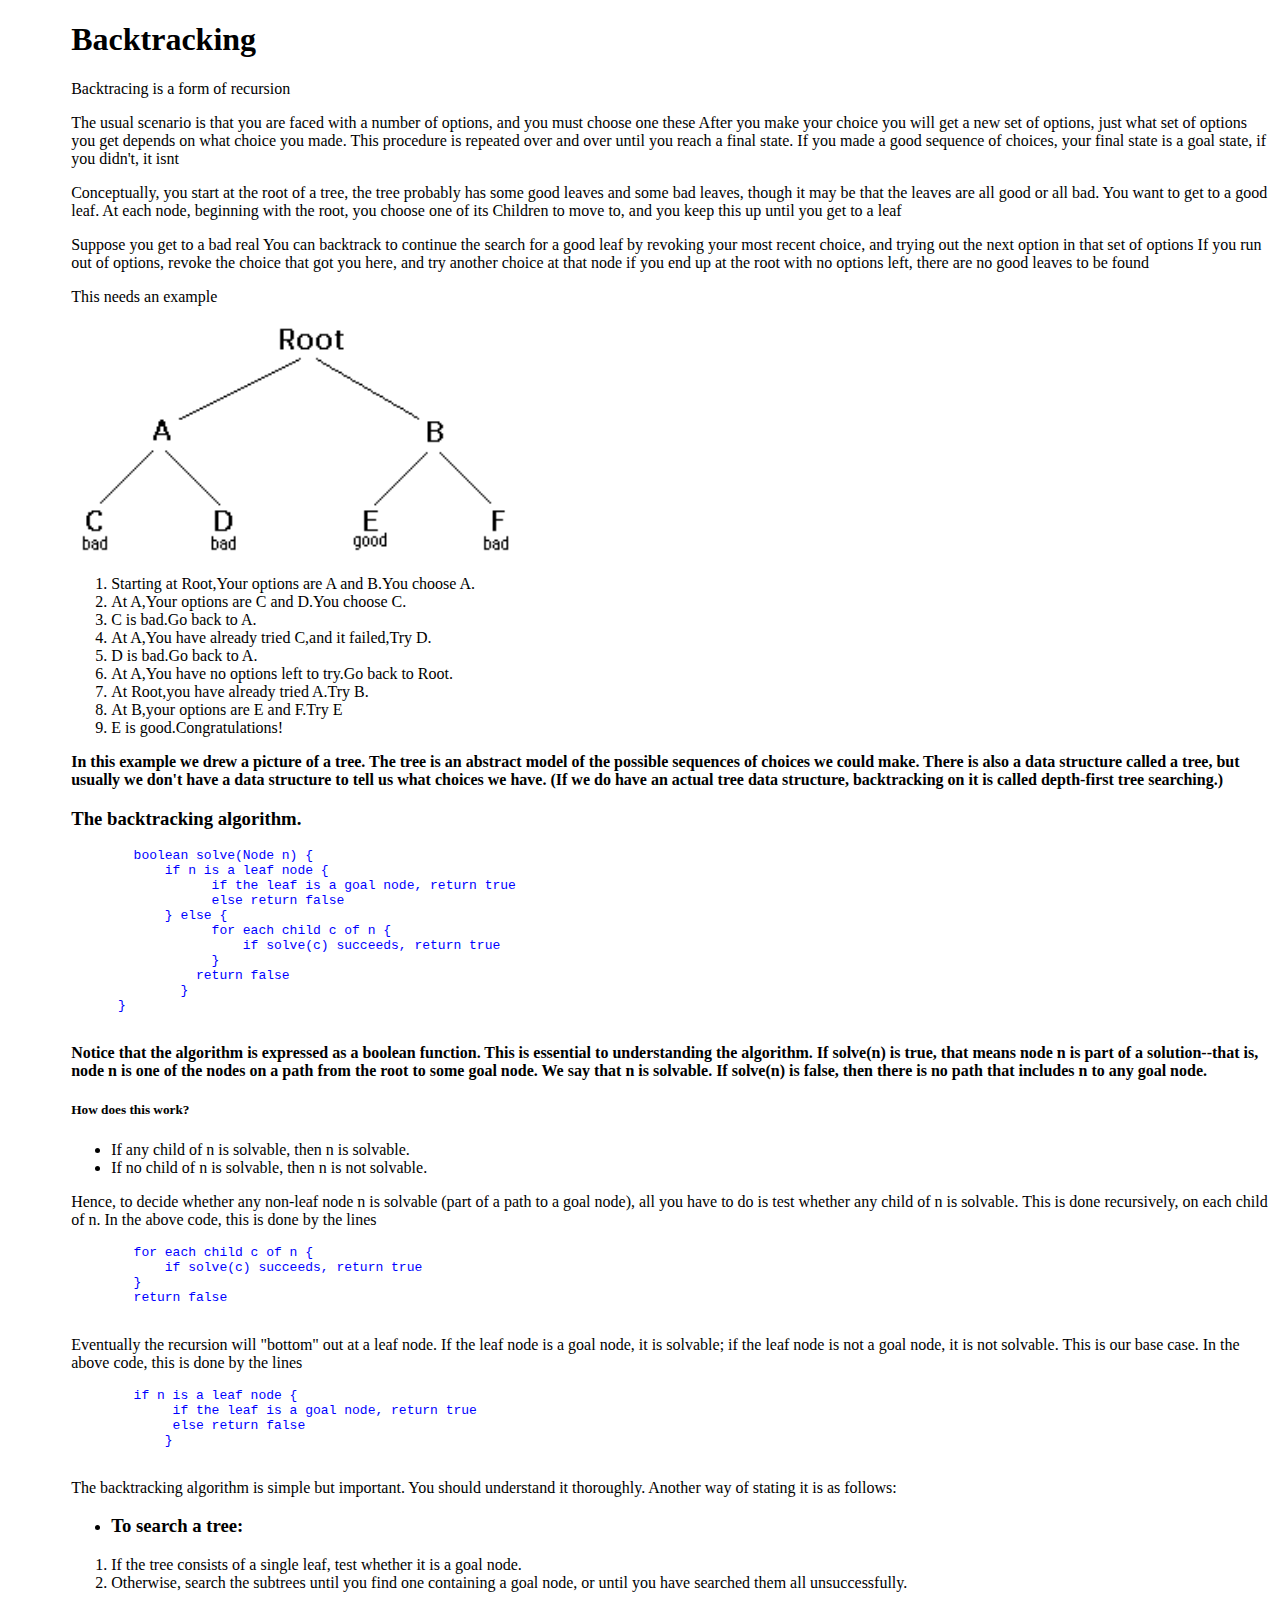
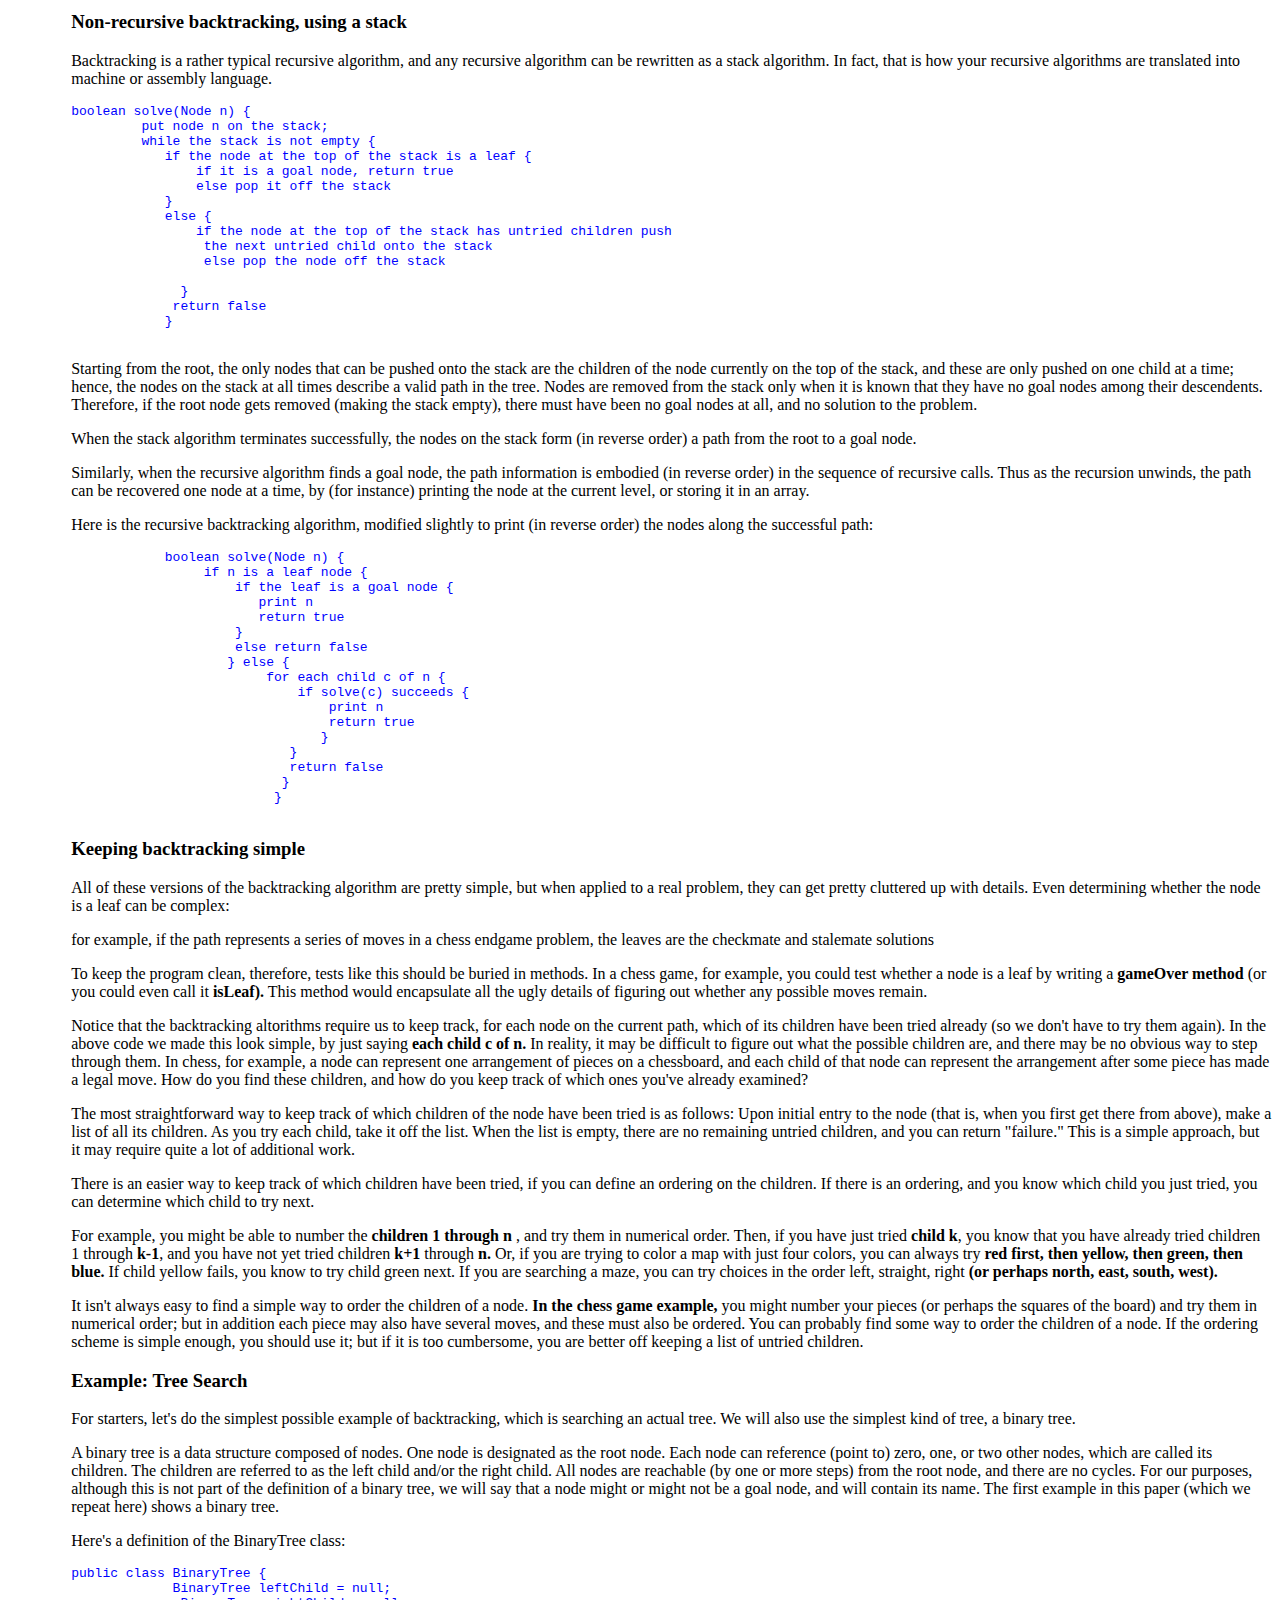
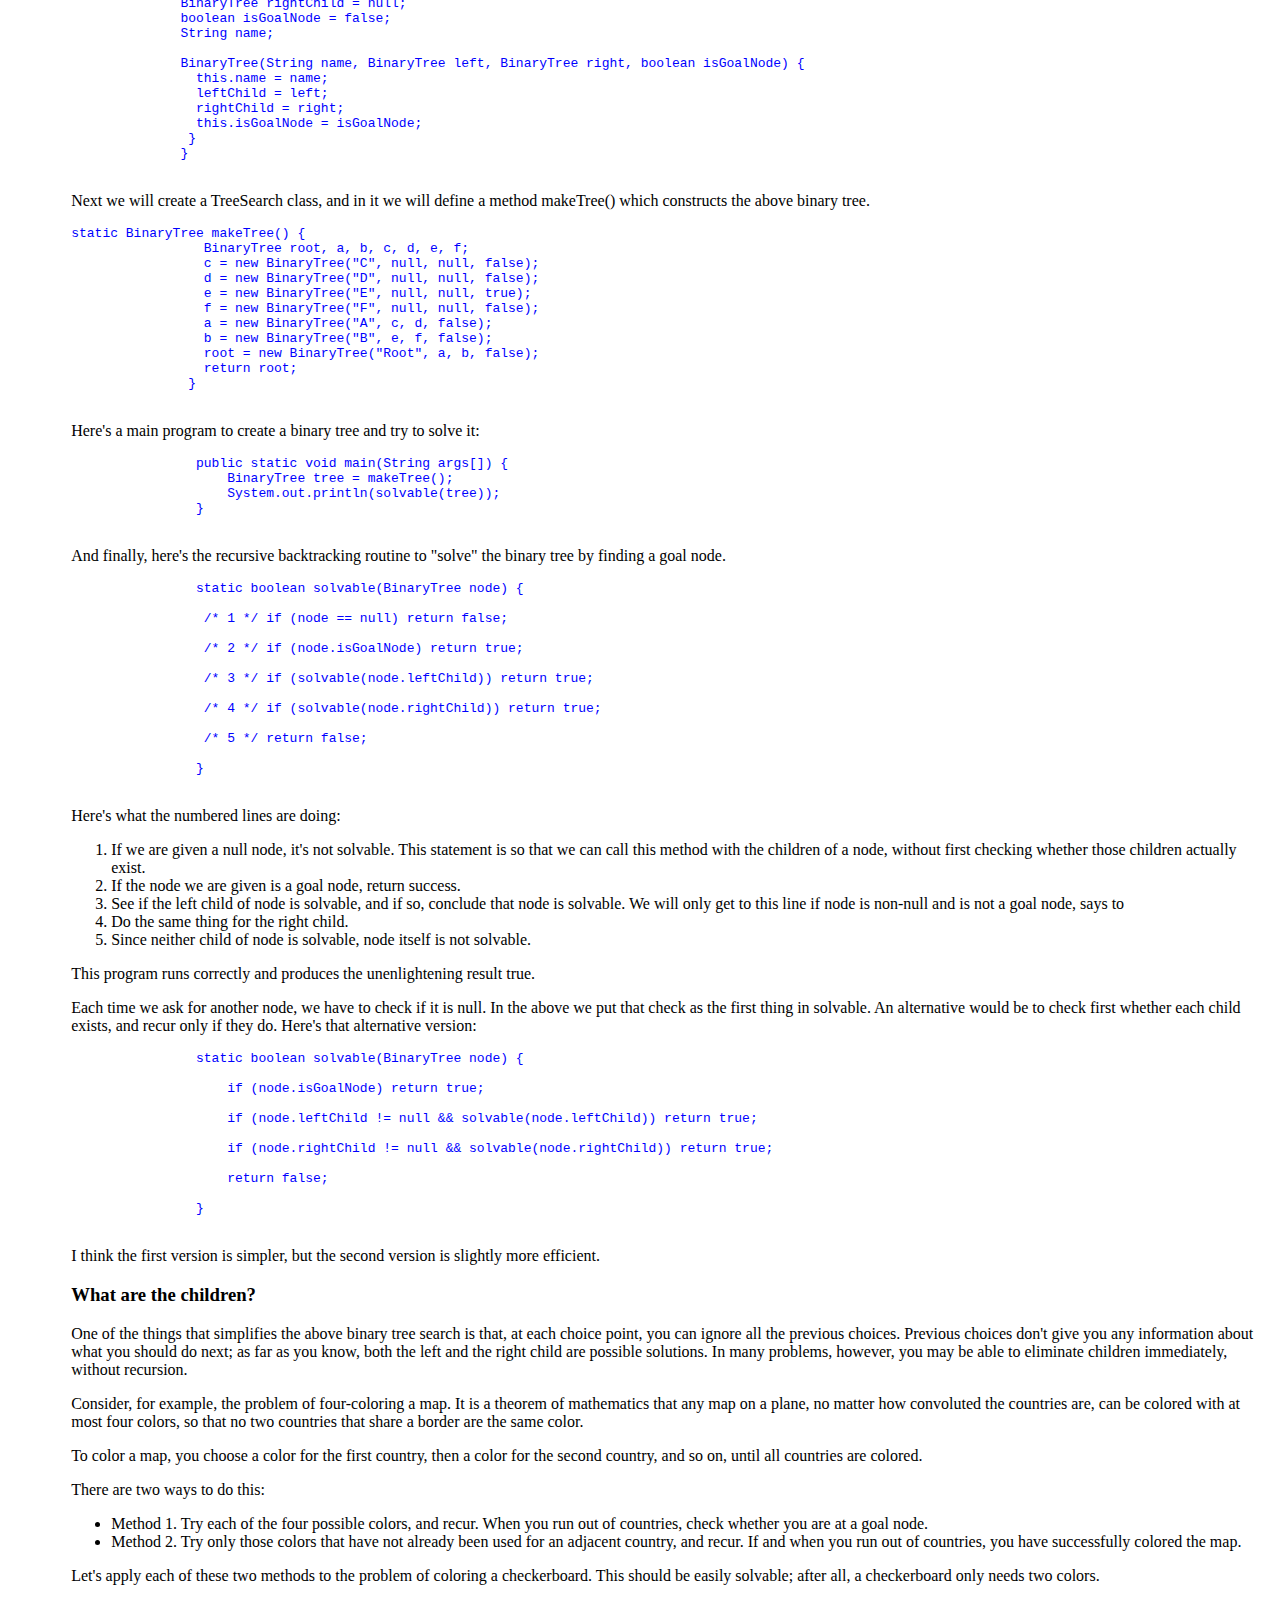
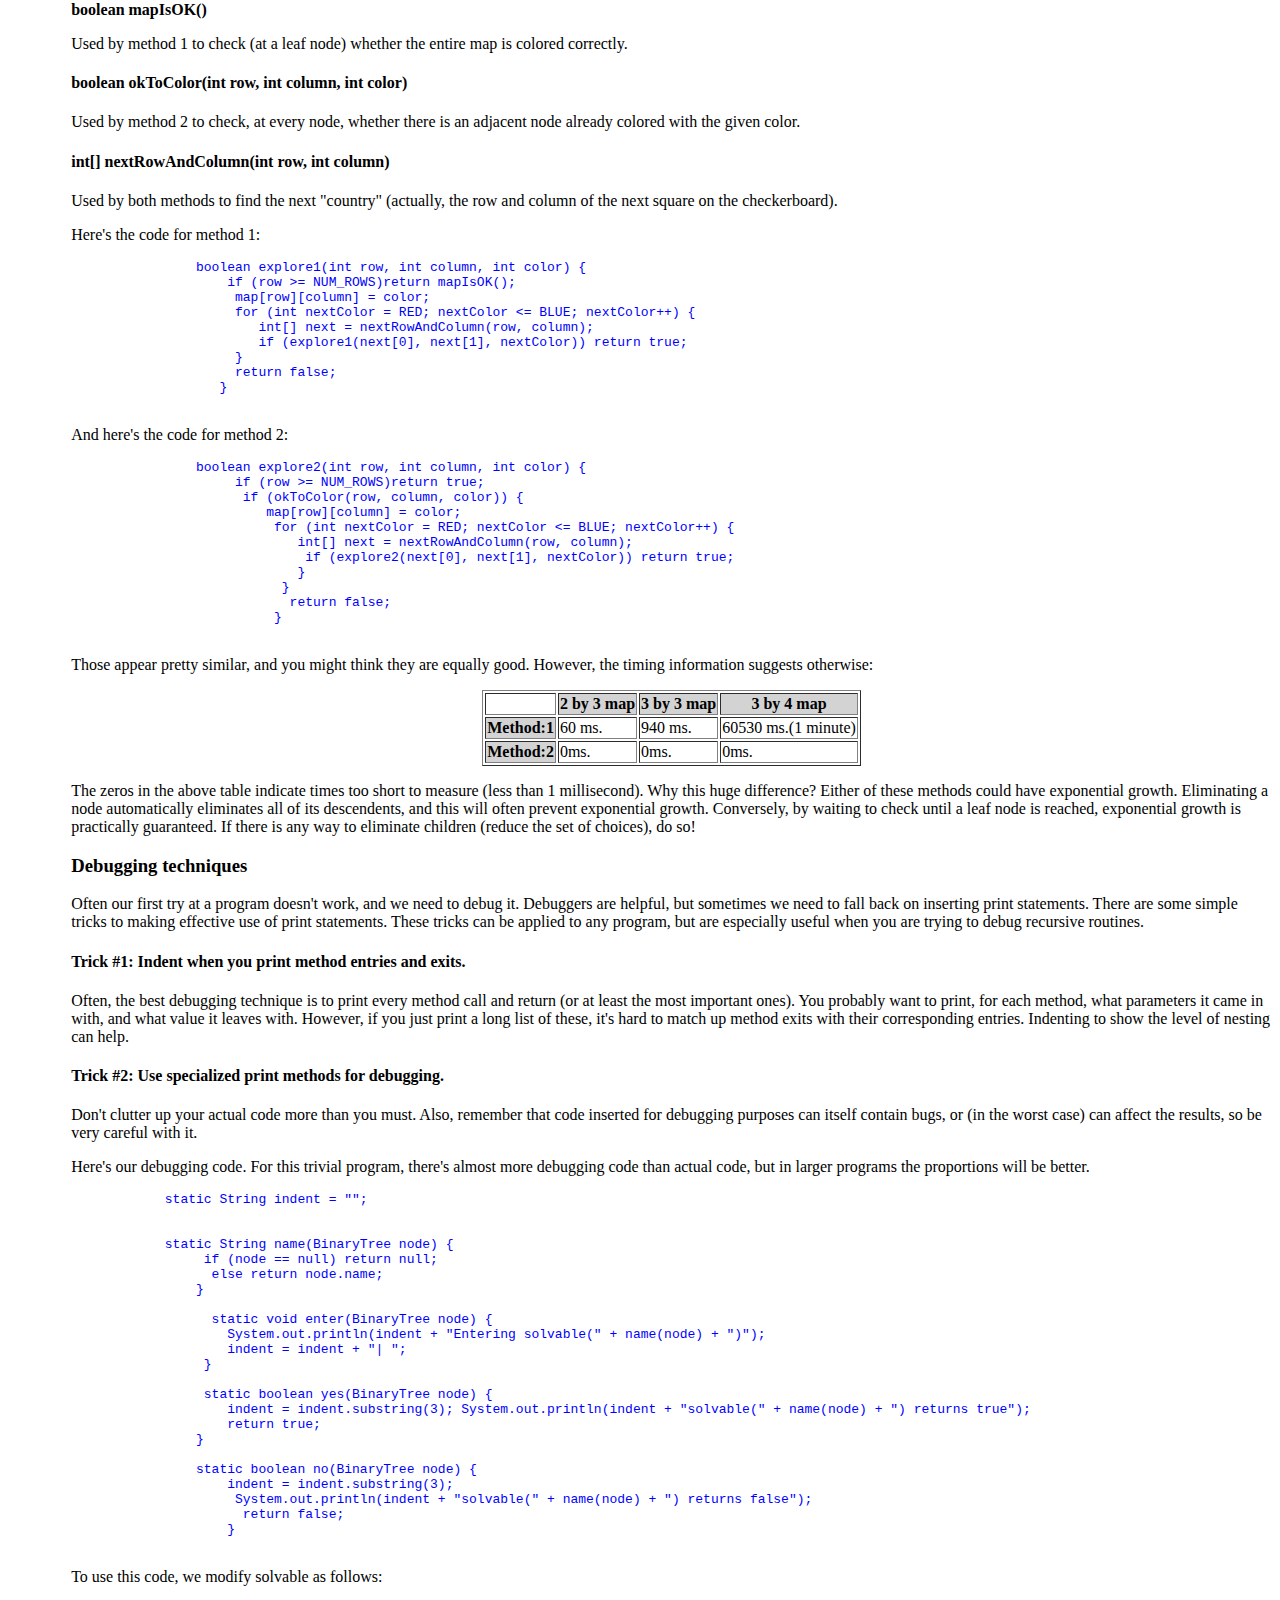
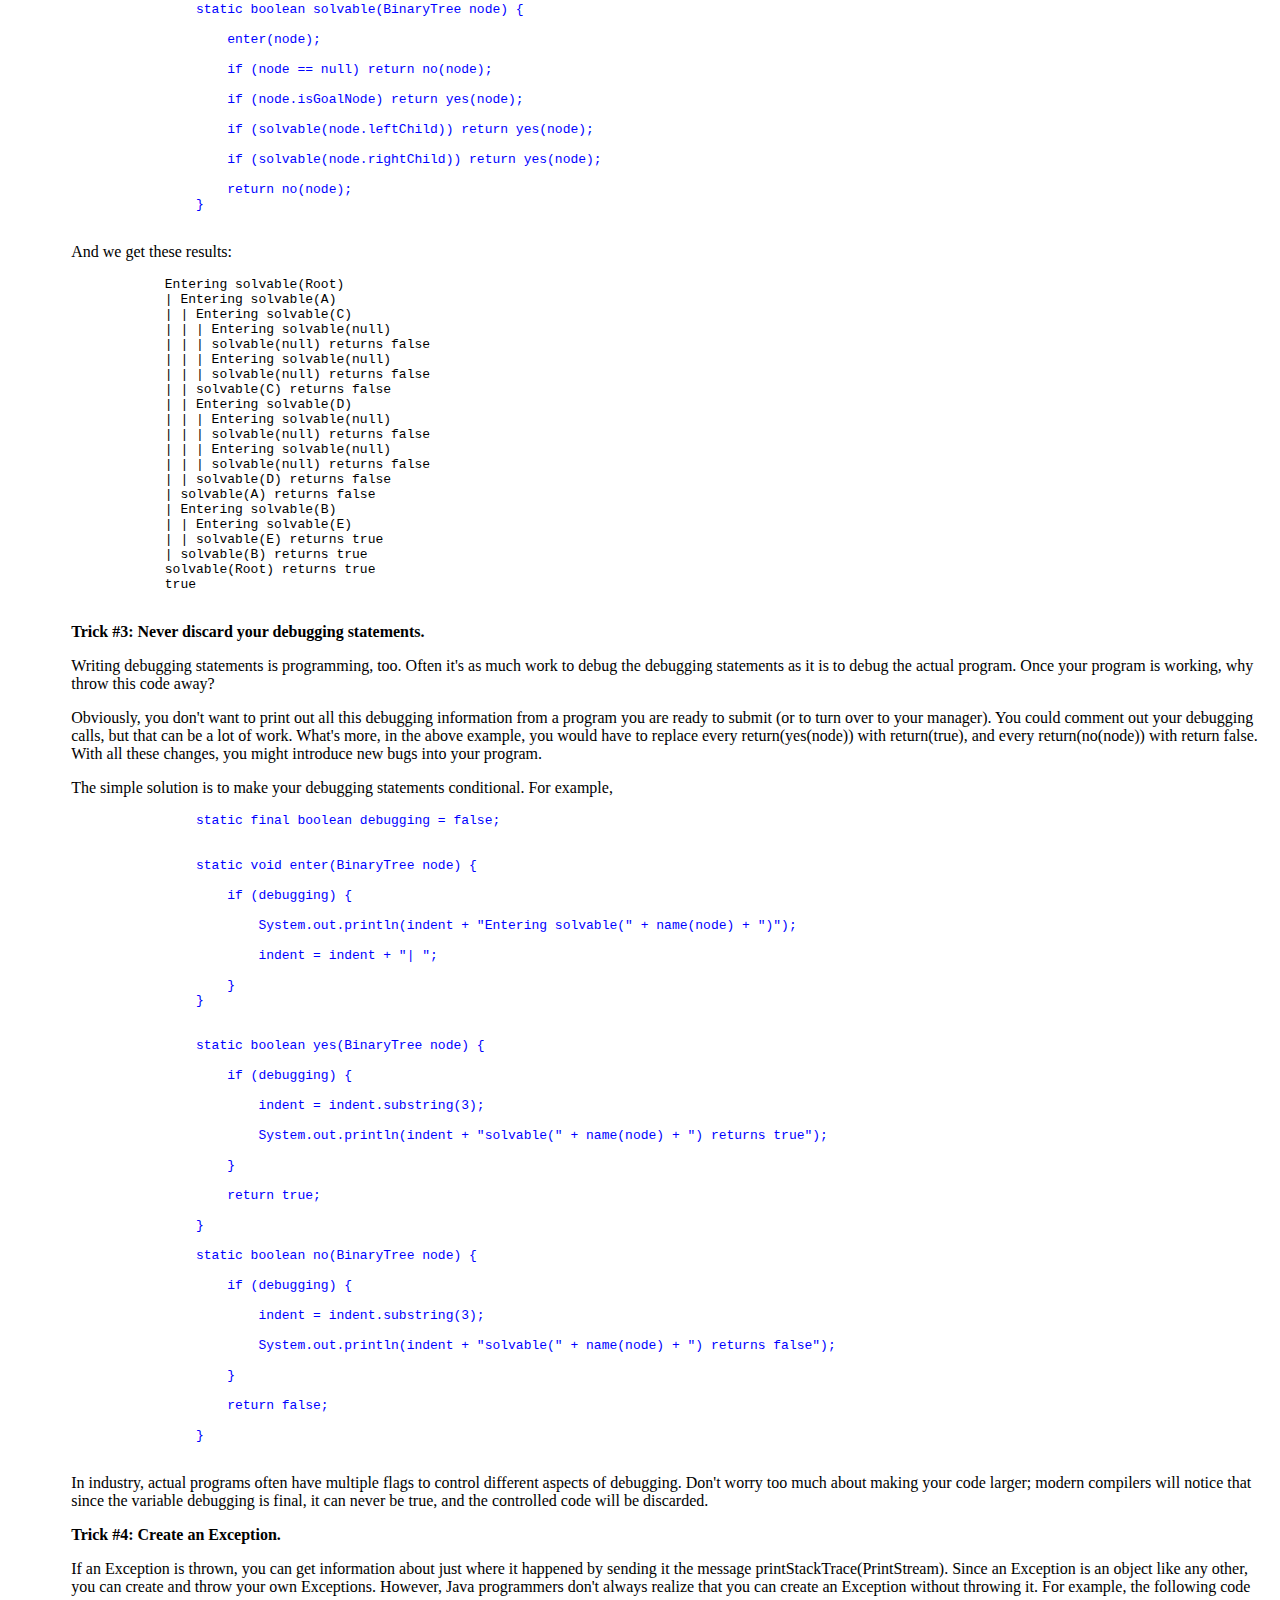
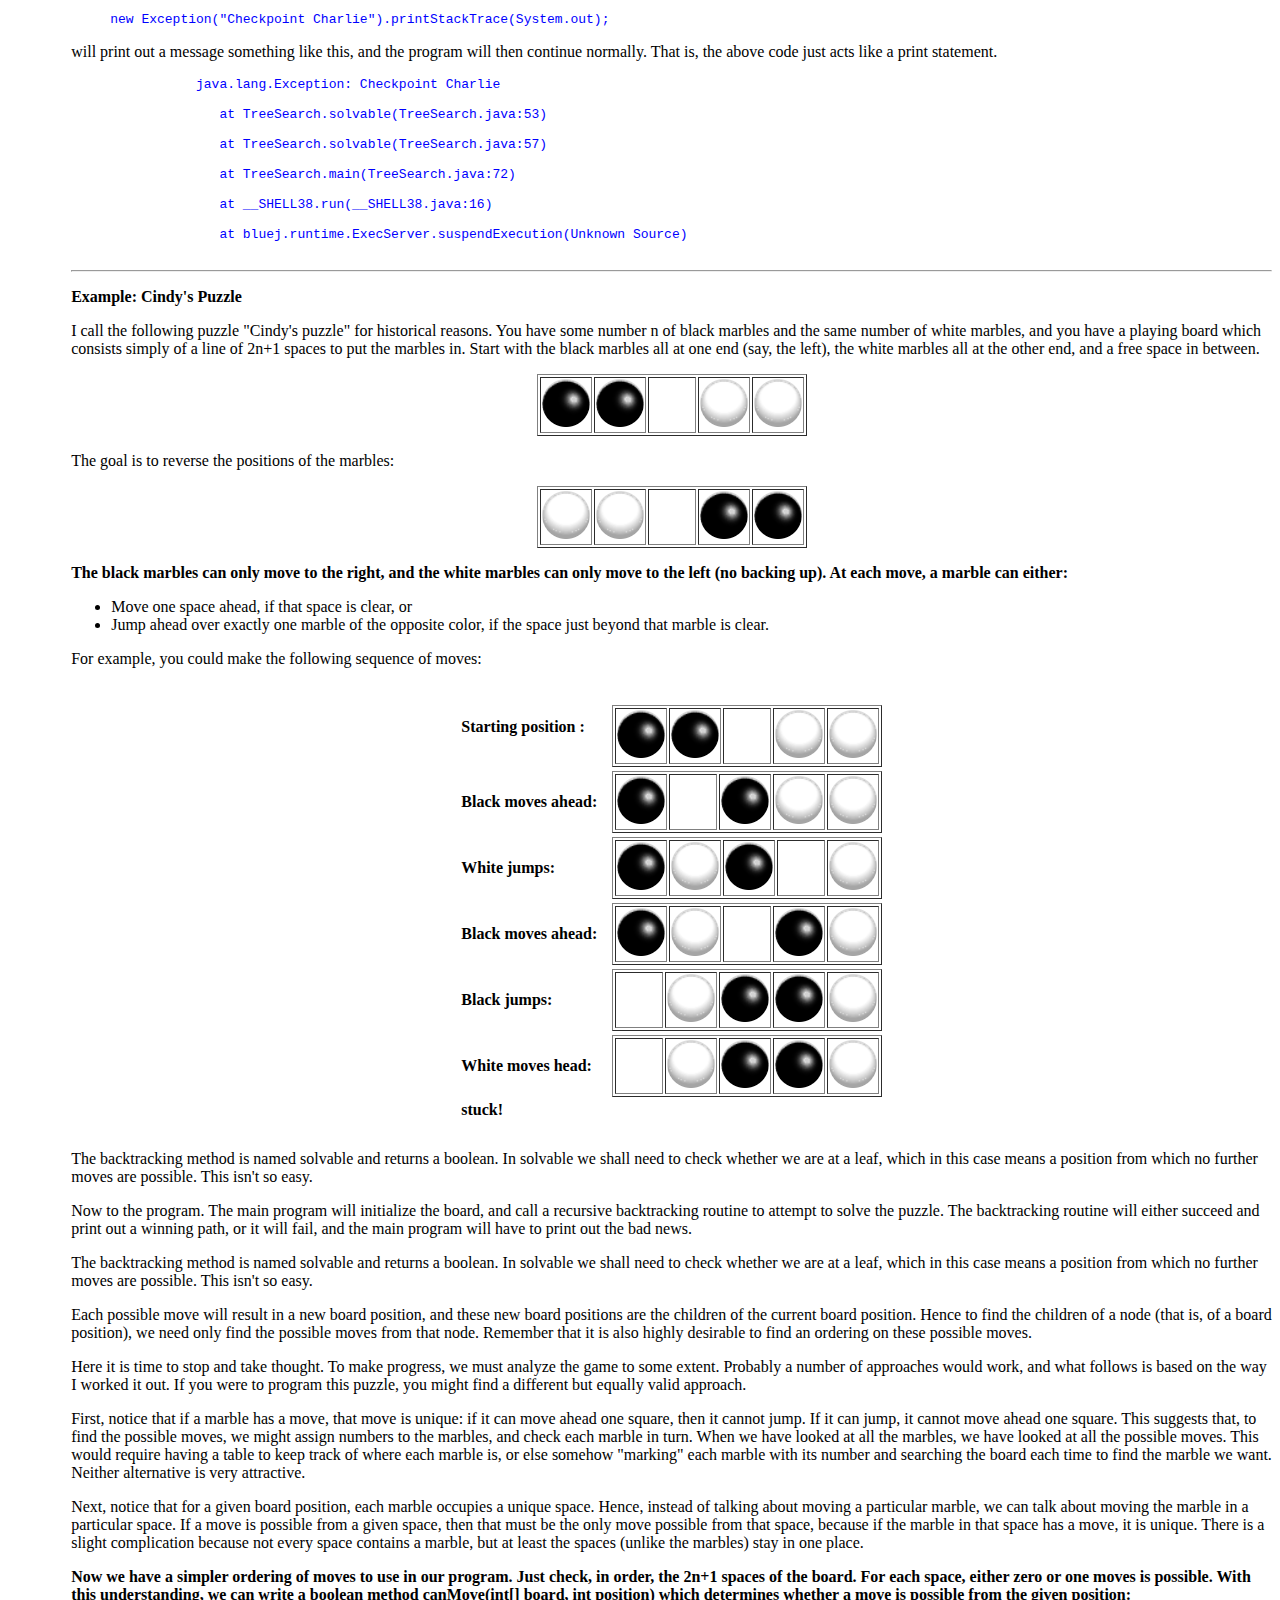
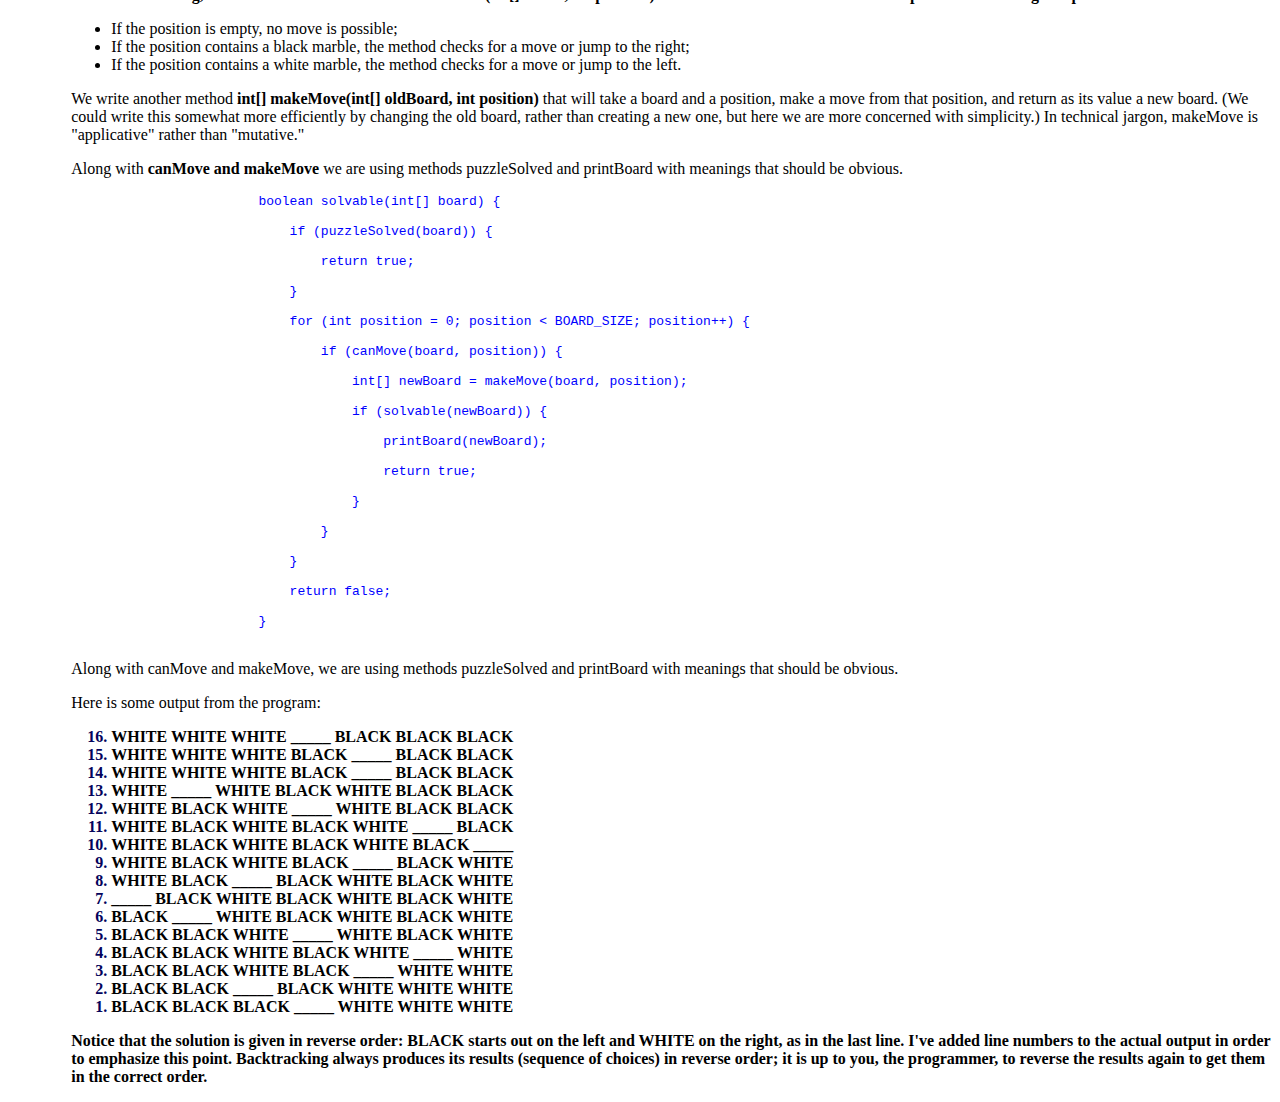
==== Project1.html/index.html @ d5ea8a3a "project commit" ====
<!DOCTYPE html>
<html lang="en">
<head>
    <meta charset="UTF-8">
    <meta http-equiv="X-UA-Compatible" content="IE=edge">
    <meta name="viewport" content="width=device-width, initial-scale=1.0">
    <title>Backtracking</title>
</head>
<body>
    <div style="margin-left: 5%;">
    <style>
        pre{
            color: blue;
        }
    </style>
    <h1>Backtracking</h1>
    <p>Backtracing is a form of recursion</p>

    <p>The usual scenario is that you are faced with a number of options, and you must choose one these After you make your choice you will get a new set of options, just what set of options you get depends on what choice you made. This procedure is repeated over and over until you reach a final state. If you made a good sequence of choices, your final state is a goal state, if you didn't, it isnt</p>
    <p>Conceptually, you start at the root of a tree, the tree probably has some good leaves and some bad leaves, though it may be that the leaves are all good or all bad. You want to get to a good leaf. At each node, beginning with the root, you choose one of its Children to move to, and you keep this up until you get to a leaf</p>
    <p>Suppose you get to a bad real You can backtrack to continue the search for a good leaf by revoking your most recent choice, and trying out the next option in that set of options If you run out of options, revoke the choice that got you here, and try another choice at that node if you end up at the root with no options left, there are no good leaves to be found</p>
    <p>This needs an example</p>
    <img src="./Image_root.png" alt="This is an root image">
    <ol type="1">
        <li>Starting at Root,Your options are A and B.You choose A.</li>
        <li>At A,Your options are C and D.You choose C.</li>
        <li>C is bad.Go back to A.</li>
        <li>At A,You have already tried C,and it failed,Try D.</li>
        <li>D is bad.Go back to A.</li>
        <li>At A,You have no options left to try.Go back to Root.</li>
        <li>At Root,you have already tried A.Try B.</li>
        <li>At B,your options are E and F.Try E</li>
        <li>E is good.Congratulations!</li>
    </ol>
    <strong><p>In this example we drew a picture of a tree. The tree is an abstract model of the possible sequences of choices we could make. There is also a data structure called a tree, but usually we don't have a data structure to tell us what choices we have. (If we do have an actual tree data structure, backtracking on it is called depth-first tree searching.)</p></strong>
    <h3>The backtracking algorithm.</h3>
    <pre>
        boolean solve(Node n) {
            if n is a leaf node {
                  if the leaf is a goal node, return true
                  else return false
            } else {
                  for each child c of n {
                      if solve(c) succeeds, return true
                  }
                return false
              }
      }
    </pre>
    <strong><p>Notice that the algorithm is expressed as a boolean function. This is essential to understanding the algorithm. If solve(n) is true, that means node n is part of a solution--that is, node n is one of the nodes on a path from the root to some goal node. We say that n is solvable. If solve(n) is false, then there is no path that includes n to any goal node.</p></strong>
    <h5>How does this work?</h5>
    <ul>
        <li>If any child of n is solvable, then n is solvable.</li>
        <li>If no child of n is solvable, then n is not solvable.</li>
    </ul>
    <p>Hence, to decide whether any non-leaf node n is solvable (part of a path to a goal node), all you have to do is test whether any child of n is solvable. This is done recursively, on each child of n. In the above code, this is done by the lines</p>
    <pre>
        for each child c of n { 
            if solve(c) succeeds, return true 
        } 
        return false
    </pre>
    <p>Eventually the recursion will "bottom" out at a leaf node. If the leaf node is a goal node, it is solvable; if the leaf node is not a goal node, it is not solvable. This is our base case. In the above code, this is done by the lines</p>
    <pre>
        if n is a leaf node {
             if the leaf is a goal node, return true 
             else return false 
            }
    </pre>
    
    <p>The backtracking algorithm is simple but important. You should understand it thoroughly. Another way of stating it is as follows:</p>
    <ul>
        <li><h3>To search a tree:</h3></li>
    </ul>
    <ol type="1">
        <li>If the tree consists of a single leaf, test whether it is a goal node.</li>
        <li>Otherwise, search the subtrees until you find one containing a goal node, or until you have searched them all unsuccessfully.</li>
    </ol>
    <h3>Non-recursive backtracking, using a stack</h3>
        <p>Backtracking is a rather typical recursive algorithm, and any recursive algorithm can be rewritten as a stack algorithm. In fact, that is how your recursive algorithms are translated into machine or assembly language.</p>
    <pre>boolean solve(Node n) {
         put node n on the stack; 
         while the stack is not empty { 
            if the node at the top of the stack is a leaf { 
                if it is a goal node, return true 
                else pop it off the stack 
            } 
            else { 
                if the node at the top of the stack has untried children push
                 the next untried child onto the stack 
                 else pop the node off the stack
                
              } 
             return false 
            }
        </pre>
        <p>Starting from the root, the only nodes that can be pushed onto the stack are the children of the node currently on the top of the stack, and these are only pushed on one child at a time; hence, the nodes on the stack at all times describe a valid path in the tree. Nodes are removed from the stack only when it is known that they have no goal nodes among their descendents. Therefore, if the root node gets removed (making the stack empty), there must have been no goal nodes at all, and no solution to the problem. </p>
        <p>When the stack algorithm terminates successfully, the nodes on the stack form (in reverse order) a path from the root to a goal node. </p>
        <p>Similarly, when the recursive algorithm finds a goal node, the path information is embodied (in reverse order) in the sequence of recursive calls. Thus as the recursion unwinds, the path can be recovered one node at a time, by (for instance) printing the node at the current level, or storing it in an array. </p>
        <p>Here is the recursive backtracking algorithm, modified slightly to print (in reverse order) the nodes along the successful path:</p>
        <pre>
            boolean solve(Node n) {
                 if n is a leaf node {
                     if the leaf is a goal node { 
                        print n 
                        return true
                     } 
                     else return false 
                    } else {
                         for each child c of n {
                             if solve(c) succeeds {
                                 print n 
                                 return true 
                                } 
                            } 
                            return false 
                           } 
                          }
        </pre>
        <h3>Keeping backtracking simple</h3>
        <p>All of these versions of the backtracking algorithm are pretty simple, but when applied to a real problem, they can get pretty cluttered up with details. Even determining whether the node is a leaf can be complex:</p>
        <p> for example, if the path represents a series of moves in a chess endgame problem, the leaves are the checkmate and stalemate solutions </p>
        <p>To keep the program clean, therefore, tests like this should be buried in methods. In a chess game, for example, you could test whether a node is a leaf by writing a <strong>gameOver method</strong>  (or you could even call it <strong>isLeaf).</strong> This method would encapsulate all the ugly details of figuring out whether any possible moves remain.</p> 
        <p> Notice that the backtracking altorithms require us to keep track, for each node on the current path, which of its children have been tried already (so we don't have to try them again). In the above code we made this look simple, by just saying <strong>each child c of n.</strong>  In reality, it may be difficult to figure out what the possible children are, and there may be no obvious way to step through them. In chess, for example, a node can represent one arrangement of pieces on a chessboard, and each child of that node can represent the arrangement after some piece has made a legal move. How do you find these children, and how do you keep track of which ones you've already examined? </p>
        <p>The most straightforward way to keep track of which children of the node have been tried is as follows: Upon initial entry to the node (that is, when you first get there from above), make a list of all its children. As you try each child, take it off the list. When the list is empty, there are no remaining untried children, and you can return "failure." This is a simple approach, but it may require quite a lot of additional work.</p>
        <p>There is an easier way to keep track of which children have been tried, if you can define an ordering on the children. If there is an ordering, and you know which child you just tried, you can determine which child to try next.</p>
        <p>For example, you might be able to number the <strong>children 1 through n</strong> , and try them in numerical order. Then, if you have just tried <strong>child k</strong>, you know that you have already tried children 1 through <strong>k-1</strong>, and you have not yet tried children <strong>k+1</strong> through <strong>n.</strong> Or, if you are trying to color a map with just four colors, you can always try <strong>red first, then yellow, then green, then blue.</strong> If child yellow fails, you know to try child green next. If you are searching a maze, you can try choices in the order left, straight, right <strong>(or perhaps north, east, south, west).</strong></p>
        <p>It isn't always easy to find a simple way to order the children of a node. <strong>In the chess game example,</strong> you might number your pieces (or perhaps the squares of the board) and try them in numerical order; but in addition each piece may also have several moves, and these must also be ordered. You can probably find some way to order the children of a node. If the ordering scheme is simple enough, you should use it; but if it is too cumbersome, you are better off keeping a list of untried children.</p>
        <h3>Example: Tree Search</h3>
        <p>For starters, let's do the simplest possible example of backtracking, which is searching an actual tree. We will also use the simplest kind of tree, a binary tree. </p>
        <p>A binary tree is a data structure composed of nodes. One node is designated as the root node. Each node can reference (point to) zero, one, or two other nodes, which are called its children. The children are referred to as the left child and/or the right child. All nodes are reachable (by one or more steps) from the root node, and there are no cycles. For our purposes, although this is not part of the definition of a binary tree, we will say that a node might or might not be a goal node, and will contain its name. The first example in this paper (which we repeat here) shows a binary tree.</p>
        <p>Here's a definition of the BinaryTree class:</p>
        <pre>public class BinaryTree {
             BinaryTree leftChild = null;
              BinaryTree rightChild = null; 
              boolean isGoalNode = false; 
              String name; 
              
              BinaryTree(String name, BinaryTree left, BinaryTree right, boolean isGoalNode) { 
                this.name = name; 
                leftChild = left; 
                rightChild = right; 
                this.isGoalNode = isGoalNode; 
               } 
              }
            </pre>
            <p>Next we will create a TreeSearch class, and in it we will define a method makeTree() which constructs the above binary tree.</p>
            <pre>static BinaryTree makeTree() {
                 BinaryTree root, a, b, c, d, e, f;
                 c = new BinaryTree("C", null, null, false); 
                 d = new BinaryTree("D", null, null, false); 
                 e = new BinaryTree("E", null, null, true); 
                 f = new BinaryTree("F", null, null, false); 
                 a = new BinaryTree("A", c, d, false); 
                 b = new BinaryTree("B", e, f, false); 
                 root = new BinaryTree("Root", a, b, false); 
                 return root;
               }
            </pre>
            <p>Here's a main program to create a binary tree and try to solve it:</p>
            <pre>
                public static void main(String args[]) { 
                    BinaryTree tree = makeTree(); 
                    System.out.println(solvable(tree)); 
                }
            </pre>
            <p>And finally, here's the recursive backtracking routine to "solve" the binary tree by finding a goal node.</p>
            <pre>
                static boolean solvable(BinaryTree node) {<br>
                 /* 1 */ if (node == null) return false; <br>
                 /* 2 */ if (node.isGoalNode) return true; <br>
                 /* 3 */ if (solvable(node.leftChild)) return true;<br> 
                 /* 4 */ if (solvable(node.rightChild)) return true; <br>
                 /* 5 */ return false; <br>
                }
            </pre>
            <p>Here's what the numbered lines are doing:</p>
            <ol type="1">
                <li>If we are given a null node, it's not solvable. This statement is so that we can call this method with the children of a node, without first checking whether those children actually exist.</li>
                <li>If the node we are given is a goal node, return success.</li>
                <li>See if the left child of node is solvable, and if so, conclude that node is solvable. We will only get to this line if node is non-null and is not a goal node, says to</li>
                <li>Do the same thing for the right child.</li>
                <li>Since neither child of node is solvable, node itself is not solvable.</li>
            </ol>
            <p>This program runs correctly and produces the unenlightening result true.</p>
            <p>Each time we ask for another node, we have to check if it is null. In the above we put that check as the first thing in solvable. An alternative would be to check first whether each child exists, and recur only if they do. Here's that alternative version:</p>
            <pre>
                static boolean solvable(BinaryTree node) { <br> 
                    if (node.isGoalNode) return true; <br> 
                    if (node.leftChild != null && solvable(node.leftChild)) return true; <br> 
                    if (node.rightChild != null && solvable(node.rightChild)) return true; <br>
                    return false;<br> 
                }
            </pre>
            <p>I think the first version is simpler, but the second version is slightly more efficient.</p>
            <h3>What are the children?</h3>
            <p>One of the things that simplifies the above binary tree search is that, at each choice point, you can ignore all the previous choices. Previous choices don't give you any information about what you should do next; as far as you know, both the left and the right child are possible solutions. In many problems, however, you may be able to eliminate children immediately, without recursion. </p>
            <p>Consider, for example, the problem of four-coloring a map. It is a theorem of mathematics that any map on a plane, no matter how convoluted the countries are, can be colored with at most four colors, so that no two countries that share a border are the same color.</p>
            <p>To color a map, you choose a color for the first country, then a color for the second country, and so on, until all countries are colored.</p>
            <p>There are two ways to do this:</p>
            <ul>
                <li>Method 1. Try each of the four possible colors, and recur. When you run out of countries, check whether you are at a goal node.</li>
                <li>Method 2. Try only those colors that have not already been used for an adjacent country, and recur. If and when you run out of countries, you have successfully colored the map.</li>
            </ul>
            <p>Let's apply each of these two methods to the problem of coloring a checkerboard. This should be easily solvable; after all, a checkerboard only needs two colors.</p>
            <p> <strong>boolean mapIsOK()</strong> </p>
            <p>Used by method 1 to check (at a leaf node) whether the entire map is colored correctly.</p>
            <h4>boolean okToColor(int row, int column, int color)</h4>
            <p>Used by method 2 to check, at every node, whether there is an adjacent node already colored with the given color.</p>
            <h4>int[] nextRowAndColumn(int row, int column)</h4>
            <p>Used by both methods to find the next "country" (actually, the row and column of the next square on the checkerboard).</p>
            <p>Here's the code for method 1:</p>
            <pre>
                boolean explore1(int row, int column, int color) { 
                    if (row >= NUM_ROWS)return mapIsOK();
                     map[row][column] = color; 
                     for (int nextColor = RED; nextColor <= BLUE; nextColor++) { 
                        int[] next = nextRowAndColumn(row, column); 
                        if (explore1(next[0], next[1], nextColor)) return true;
                     } 
                     return false;
                   }
            </pre>
            <p>And here's the code for method 2:</p>
            <pre>
                boolean explore2(int row, int column, int color) {
                     if (row >= NUM_ROWS)return true;
                      if (okToColor(row, column, color)) {
                         map[row][column] = color;
                          for (int nextColor = RED; nextColor <= BLUE; nextColor++) {
                             int[] next = nextRowAndColumn(row, column);
                              if (explore2(next[0], next[1], nextColor)) return true;
                             }
                           }
                            return false;
                          }
            </pre>
            <p>Those appear pretty similar, and you might think they are equally good. However, the timing information suggests otherwise:</p>

            <table border="1" align="center">
                <tr>
                    <th></th>
                    <th style="background-color: lightgray;">2 by 3 map</th>
                    <th style="background-color: lightgray;">3 by 3 map</th>
                    <th style="background-color: lightgray;">3 by 4 map</th>
                </tr>
                <tr>
                    <td style="background-color: lightgrey;"><strong>Method:1</strong> </td>
                    <td>60 ms.</td>
                    <td>940 ms.</td>
                    <td>60530 ms.(1 minute)</td>
                </tr>
                <tr>
                    <td style="background-color: lightgray;"> <strong>Method:2</strong> </td>
                    <td>0ms.</td>
                    <td>0ms.</td>
                    <td>0ms.</td>
                </tr>
            </table>
            <p>The zeros in the above table indicate times too short to measure (less than 1 millisecond). Why this huge difference? Either of these methods could have exponential growth. Eliminating a node automatically eliminates all of its descendents, and this will often prevent exponential growth. Conversely, by waiting to check until a leaf node is reached, exponential growth is practically guaranteed. If there is any way to eliminate children (reduce the set of choices), do so!</p>
            <h3>Debugging techniques</h3>
            <p>Often our first try at a program doesn't work, and we need to debug it. Debuggers are helpful, but sometimes we need to fall back on inserting print statements. There are some simple tricks to making effective use of print statements. These tricks can be applied to any program, but are especially useful when you are trying to debug recursive routines.</p>
            <div>
            <h4>Trick #1: Indent when you print method entries and exits.</h4>
            <p>Often, the best debugging technique is to print every method call and return (or at least the most important ones). You probably want to print, for each method, what parameters it came in with, and what value it leaves with. However, if you just print a long list of these, it's hard to match up method exits with their corresponding entries. Indenting to show the level of nesting can help.</p>
        </div>
        <div>
            <h4>Trick #2: Use specialized print methods for debugging.</h4>
            <p>Don't clutter up your actual code more than you must. Also, remember that code inserted for debugging purposes can itself contain bugs, or (in the worst case) can affect the results, so be very careful with it.</p>
        </div>
        <p>Here's our debugging code. For this trivial program, there's almost more debugging code than actual code, but in larger programs the proportions will be better.</p>
        <div><pre>
            static String indent = ""; 
            
            
            static String name(BinaryTree node) {
                 if (node == null) return null;
                  else return node.name; 
                } 
                
                  static void enter(BinaryTree node) { 
                    System.out.println(indent + "Entering solvable(" + name(node) + ")"); 
                    indent = indent + "| ";
                 }
                 
                 static boolean yes(BinaryTree node) { 
                    indent = indent.substring(3); System.out.println(indent + "solvable(" + name(node) + ") returns true"); 
                    return true; 
                } 
                
                static boolean no(BinaryTree node) { 
                    indent = indent.substring(3);
                     System.out.println(indent + "solvable(" + name(node) + ") returns false");
                      return false; 
                    }
        </pre></div>    
        <p>To use this code, we modify solvable as follows:</p>
        <div>
            <pre>
                static boolean solvable(BinaryTree node) { 

                    enter(node);

                    if (node == null) return no(node); 
                    
                    if (node.isGoalNode) return yes(node); 
                    
                    if (solvable(node.leftChild)) return yes(node); 
                    
                    if (solvable(node.rightChild)) return yes(node); 
                    
                    return no(node); 
                }
            </pre>
        </div>
        <p>And we get these results:</p>
        <div><pre style="color: black;">
            Entering solvable(Root) 
            | Entering solvable(A) 
            | | Entering solvable(C) 
            | | | Entering solvable(null) 
            | | | solvable(null) returns false 
            | | | Entering solvable(null) 
            | | | solvable(null) returns false 
            | | solvable(C) returns false 
            | | Entering solvable(D) 
            | | | Entering solvable(null) 
            | | | solvable(null) returns false 
            | | | Entering solvable(null) 
            | | | solvable(null) returns false 
            | | solvable(D) returns false 
            | solvable(A) returns false 
            | Entering solvable(B) 
            | | Entering solvable(E) 
            | | solvable(E) returns true 
            | solvable(B) returns true 
            solvable(Root) returns true 
            true
        </pre></div>
        <p><strong>Trick #3: Never discard your debugging statements.</strong> </p>
        <div>
            <p>Writing debugging statements is programming, too. Often it's as much work to debug the debugging statements as it is to debug the actual program. Once your program is working, why throw this code away?</p>
            <p>Obviously, you don't want to print out all this debugging information from a program you are ready to submit (or to turn over to your manager). You could comment out your debugging calls, but that can be a lot of work. What's more, in the above example, you would have to replace every return(yes(node)) with return(true), and every return(no(node)) with return false. With all these changes, you might introduce new bugs into your program.</p>
            <p>The simple solution is to make your debugging statements conditional. For example,</p>
        </div>
        <div>
            <pre>
                static final boolean debugging = false; 
                
                
                static void enter(BinaryTree node) { 
                    
                    if (debugging) {
                        
                        System.out.println(indent + "Entering solvable(" + name(node) + ")");
                        
                        indent = indent + "| ";
                        
                    } 
                } 
                
                
                static boolean yes(BinaryTree node) { 
                    
                    if (debugging) {
                        
                        indent = indent.substring(3);
                        
                        System.out.println(indent + "solvable(" + name(node) + ") returns true");
                    
                    }

                    return true;

                } 
                
                static boolean no(BinaryTree node) {
                    
                    if (debugging) { 
                        
                        indent = indent.substring(3);

                        System.out.println(indent + "solvable(" + name(node) + ") returns false"); 
                    
                    } 
                    
                    return false; 
                
                }
            </pre>
        </div>
        <p>In industry, actual programs often have multiple flags to control different aspects of debugging. Don't worry too much about making your code larger; modern compilers will notice that since the variable debugging is final, it can never be true, and the controlled code will be discarded.</p>
    <div>
        <p> <strong>Trick #4: Create an Exception.</strong></p>
        <p>If an Exception is thrown, you can get information about just where it happened by sending it the message printStackTrace(PrintStream). Since an Exception is an object like any other, you can create and throw your own Exceptions. However, Java programmers don't always realize that you can create an Exception without throwing it. For example, the following code</p>
    </div>
    <p >
        <pre style="color: blue;">     new Exception("Checkpoint Charlie").printStackTrace(System.out);</pre> </p>
        <p>will print out a message something like this, and the program will then continue normally. That is, the above code just acts like a print statement.</p>
        <div>
            <pre style="color: blue;">
                java.lang.Exception: Checkpoint Charlie 
                   
                   at TreeSearch.solvable(TreeSearch.java:53) 
                   
                   at TreeSearch.solvable(TreeSearch.java:57) 
                   
                   at TreeSearch.main(TreeSearch.java:72) 
                   
                   at __SHELL38.run(__SHELL38.java:16) 
                   
                   at bluej.runtime.ExecServer.suspendExecution(Unknown Source)
                </pre>
        </div>
        <hr>
        <p><strong>Example: Cindy's Puzzle</strong></p>
        <p>I call the following puzzle "Cindy's puzzle" for historical reasons. You have some number n of black marbles and the same number of white marbles, and you have a playing board which consists simply of a line of 2n+1 spaces to put the marbles in. Start with the black marbles all at one end (say, the left), the white marbles all at the other end, and a free space in between.</p>
        <table border="1" align="center">
            <tr>
                <th><img src="./black-ball.png" alt="">  </th>
                <th><img src="./black-ball.png" alt=""> </th>
                <th>&nbsp;&nbsp;&nbsp;&nbsp;&nbsp;&nbsp;&nbsp;&nbsp;&nbsp;&nbsp;&nbsp;</th>
                <th><img src="./white-ball.png" alt=""> </th>
                <th><img src="./white-ball.png" alt=""></th>
            </tr>
        </table>
                <p>The goal is to reverse the positions of the marbles:</p>
                <table border="1" align="center">
                    <tr>
                        <th><img src="./white-ball.png" alt=""> </th>
                        <th><img src="./white-ball.png" alt=""></th>
                        <th>&nbsp;&nbsp;&nbsp;&nbsp;&nbsp;&nbsp;&nbsp;&nbsp;&nbsp;&nbsp;&nbsp;</th>
                        <th><img src="./black-ball.png" alt="">  </th>
                        <th><img src="./black-ball.png" alt=""> </th>
                    </tr>
                </table>
                <div><p><strong>The black marbles can only move to the right, and the white marbles can only move to the left (no backing up). At each move, a marble can either:</strong></p></div>
                <div>
                    <ul>
                        <li>Move one space ahead, if that space is clear, or</li>
                        <li>Jump ahead over exactly one marble of the opposite color, if the space just beyond that marble is clear.</li>
                    </ul>
                </div>
                <p>For example, you could make the following sequence of moves:</p>
                <div>
                    <table align="center">
                        <tr>
                            <td><strong>Starting position :</strong> </td>
                            <td><table border="1" align="center" >
                                
                                <tr> 
                                    &nbsp;<th><img src="./black-ball.png" alt="">  </th>
                                    <th><img src="./black-ball.png" alt=""> </th>
                                    <th>&nbsp;&nbsp;&nbsp;&nbsp;&nbsp;&nbsp;&nbsp;&nbsp;&nbsp;&nbsp;&nbsp;</th>
                                    <th><img src="./white-ball.png" alt=""> </th>
                                    <th><img src="./white-ball.png" alt=""></th>
                                    
                                </tr>
                            </table>   </td>
                        </tr>
                        <tr>
                            <td> <strong>Black moves ahead:</strong> </td>
                            <td><table border="1" align="center"  >
                                    
                                <tr> 
                                    <th><img src="./black-ball.png" alt="">  </th>
                                    <th>&nbsp;&nbsp;&nbsp;&nbsp;&nbsp;&nbsp;&nbsp;&nbsp;&nbsp;&nbsp;&nbsp;</th>
                                    <th><img src="./black-ball.png" alt=""> </th>
                                    <th><img src="./white-ball.png" alt=""> </th>
                                    <th><img src="./white-ball.png" alt=""></th>
                                    
                                </tr>
                            </table> </td>
                        </tr>
                        <tr>
                            <td><strong>White jumps: &nbsp;&nbsp;</strong>  </td>
                            <td><table border="1" align="center"  >
                                        
                                <tr> 
                                    <th><img src="./black-ball.png" alt="">  </th>
                                    <th><img src="./white-ball.png" alt=""> </th>
                                    <th><img src="./black-ball.png" alt=""> </th>
                                    <th>&nbsp;&nbsp;&nbsp;&nbsp;&nbsp;&nbsp;&nbsp;&nbsp;&nbsp;&nbsp;&nbsp;</th>
                                    <th><img src="./white-ball.png" alt=""></th>
                                    
                                </tr>
                            </table>   </td>
                    </tr>
                    <tr><td><strong>Black moves ahead:</strong> </td>
                        <td><table border="1" align="center"  >
                                            
                            <tr> 
                                <th><img src="./black-ball.png" alt="">  </th>
                                <th><img src="./white-ball.png" alt=""> </th>
                                <th>&nbsp;&nbsp;&nbsp;&nbsp;&nbsp;&nbsp;&nbsp;&nbsp;&nbsp;&nbsp;&nbsp;</th>
                                <th><img src="./black-ball.png" alt=""> </th>
                                
                                <th><img src="./white-ball.png" alt=""></th>
                                
                            </tr>
                        </table></td>
                    </tr>
                    <tr>
                        <td><strong>Black jumps: &nbsp; &nbsp;</strong> </td>
                        <td><table border="" align="center"  >
                                                
                            <tr> 
                                <th>&nbsp;&nbsp;&nbsp;&nbsp;&nbsp;&nbsp;&nbsp;&nbsp;&nbsp;&nbsp;&nbsp;</th>
                                <th><img src="./white-ball.png" alt=""> </th>
                                <th><img src="./black-ball.png" alt="">  </th>
                                <th><img src="./black-ball.png" alt=""> </th>
                                <th><img src="./white-ball.png" alt=""></th>
                                
                                
                                
                                
                                
                            </tr>
                        </table></td>
                    </tr>
                    <tr>
                        <td><strong>White moves head: &nbsp; &nbsp;</strong> </td>
                        <td><table border="" align="center"  >
                                                    
                            <tr> 
                                <th>&nbsp;&nbsp;&nbsp;&nbsp;&nbsp;&nbsp;&nbsp;&nbsp;&nbsp;&nbsp;&nbsp;</th>
                                <th><img src="./white-ball.png" alt=""> </th>
                                <th><img src="./black-ball.png" alt="">  </th>
                                <th><img src="./black-ball.png" alt=""> </th>
                                <th><img src="./white-ball.png" alt=""></th>
                                
                                
                                
                                
                                
                            </tr>
                        </table></td>
                    </tr>
                    <tr><td><strong>stuck!</strong> </td></tr>
                    </table>
                    
                        
                        
                            
                                        
                                    
                                   
                    
                                    
                                        <table align="center">
                                            <tr>
                                                <th></th>
                                                <th>
                                                       
                                                
                                                </th>
                                            </tr>
                                            </table>
                                            <table align="center">
                                                <tr>
                                                    <th></th>
                                                    <th>
                                                    </tr>
                                            </table>
                </div>
                <div>
                    <p>The backtracking method is named solvable and returns a boolean. In solvable we shall need to check whether we are at a leaf, which in this case means a position from which no further moves are possible. This isn't so easy.</p>
                    <p>Now to the program. The main program will initialize the board, and call a recursive backtracking routine to attempt to solve the puzzle. The backtracking routine will either succeed and print out a winning path, or it will fail, and the main program will have to print out the bad news.</p>
                    <p>The backtracking method is named solvable and returns a boolean. In solvable we shall need to check whether we are at a leaf, which in this case means a position from which no further moves are possible. This isn't so easy.</p>
                    <p>Each possible move will result in a new board position, and these new board positions are the children of the current board position. Hence to find the children of a node (that is, of a board position), we need only find the possible moves from that node. Remember that it is also highly desirable to find an ordering on these possible moves.</p>
                    <p>Here it is time to stop and take thought. To make progress, we must analyze the game to some extent. Probably a number of approaches would work, and what follows is based on the way I worked it out. If you were to program this puzzle, you might find a different but equally valid approach.</p>
                    <p>First, notice that if a marble has a move, that move is unique: if it can move ahead one square, then it cannot jump. If it can jump, it cannot move ahead one square. This suggests that, to find the possible moves, we might assign numbers to the marbles, and check each marble in turn. When we have looked at all the marbles, we have looked at all the possible moves. This would require having a table to keep track of where each marble is, or else somehow "marking" each marble with its number and searching the board each time to find the marble we want. Neither alternative is very attractive.</p>
                    <p>Next, notice that for a given board position, each marble occupies a unique space. Hence, instead of talking about moving a particular marble, we can talk about moving the marble in a particular space. If a move is possible from a given space, then that must be the only move possible from that space, because if the marble in that space has a move, it is unique. There is a slight complication because not every space contains a marble, but at least the spaces (unlike the marbles) stay in one place.</p>
                    
                </div>
                <div><p><strong>Now we have a simpler ordering of moves to use in our program. Just check, in order, the 2n+1 spaces of the board. For each space, either zero or one moves is possible. With this understanding, we can write a boolean method canMove(int[] board, int position) which determines whether a move is possible from the given position:</strong></p></div>
                <ul>
                    <li>If the position is empty, no move is possible;</li>
                    <li>If the position contains a black marble, the method checks for a move or jump to the right;</li>
                    <li>If the position contains a white marble, the method checks for a move or jump to the left.</li>
                
                </ul>
                <p>We write another method <strong>int[] makeMove(int[] oldBoard, int position) </strong> that will take a board and a position, make a move from that position, and return as its value a new board. (We could write this somewhat more efficiently by changing the old board, rather than creating a new one, but here we are more concerned with simplicity.) In technical jargon, makeMove is "applicative" rather than "mutative."</p>
                <p>Along with <strong>canMove and makeMove</strong>  we are using methods puzzleSolved and printBoard with meanings that should be obvious.</p>
                <div>
                    <pre>
                        boolean solvable(int[] board) { 

                            if (puzzleSolved(board)) {

                                return true;

                            } 
                            
                            for (int position = 0; position < BOARD_SIZE; position++) { 
                                
                                if (canMove(board, position)) { 
                                    
                                    int[] newBoard = makeMove(board, position); 
                                    
                                    if (solvable(newBoard)) { 
                                        
                                        printBoard(newBoard); 
                                        
                                        return true; 
                                    
                                    } 
                                
                                } 
                            
                            } 
                            
                            return false; 
                        
                        }
                    </pre>
                </div>
                <p>Along with canMove and makeMove, we are using methods puzzleSolved and printBoard with meanings that should be obvious.</p>
                <p>Here is some output from the program:</p>
                <STrong>
                <ol type="1" start="16" reversed style="color: rgb(3, 3, 92);">
                    <li> <span style="color: black;"> WHITE WHITE WHITE _____ BLACK BLACK BLACK</span> </li>
                    <li> <span style="color: black;"> WHITE WHITE WHITE BLACK _____ BLACK BLACK</span> </li>
                    <li> <span style="color: black;"> WHITE WHITE WHITE BLACK _____ BLACK BLACK</span> </li>    
                    <li><span style="color: black;"> WHITE _____ WHITE BLACK WHITE BLACK BLACK</span></li>
                    <li><span style="color: black;">WHITE BLACK WHITE _____ WHITE BLACK BLACK</span> </li>
                    <li><span style="color: black;">WHITE BLACK WHITE BLACK WHITE _____ BLACK</span></li>
                    <li><span style="color: black;">WHITE BLACK WHITE BLACK WHITE BLACK _____</span></li>
                    <li><span style="color: black;">WHITE BLACK WHITE BLACK _____ BLACK WHITE</span></li>
                    <li><span style="color: black;">WHITE BLACK _____ BLACK WHITE BLACK WHITE</span></li>
                    <li><span style=" color: black;">_____ BLACK WHITE BLACK WHITE BLACK WHITE</span></li>
                    <li><span style="color: black;">BLACK _____ WHITE BLACK WHITE BLACK WHITE</span></li>
                    <li><span style="color: black;">BLACK BLACK WHITE _____ WHITE BLACK WHITE</span></li>
                    <li><span style="color: black;">BLACK BLACK WHITE BLACK WHITE _____ WHITE</span></li>
                    <li><span style="color: black;">BLACK BLACK WHITE BLACK _____ WHITE WHITE</span></li>
                    <li><span style="color: black;">BLACK BLACK _____ BLACK WHITE WHITE WHITE</span></li>
                    <li><span style="color: black;">BLACK BLACK BLACK _____ WHITE WHITE WHITE</span></li>

                </ol>
            </STrong>
            <p><strong>Notice that the solution is given in reverse order: BLACK starts out on the left and WHITE on the right, as in the last line. I've added line numbers to the actual output in order to emphasize this point. Backtracking always produces its results (sequence of choices) in reverse order; it is up to you, the programmer, to reverse the results again to get them in the correct order.</strong></p>
        </div>   
        </body>
        
</html>
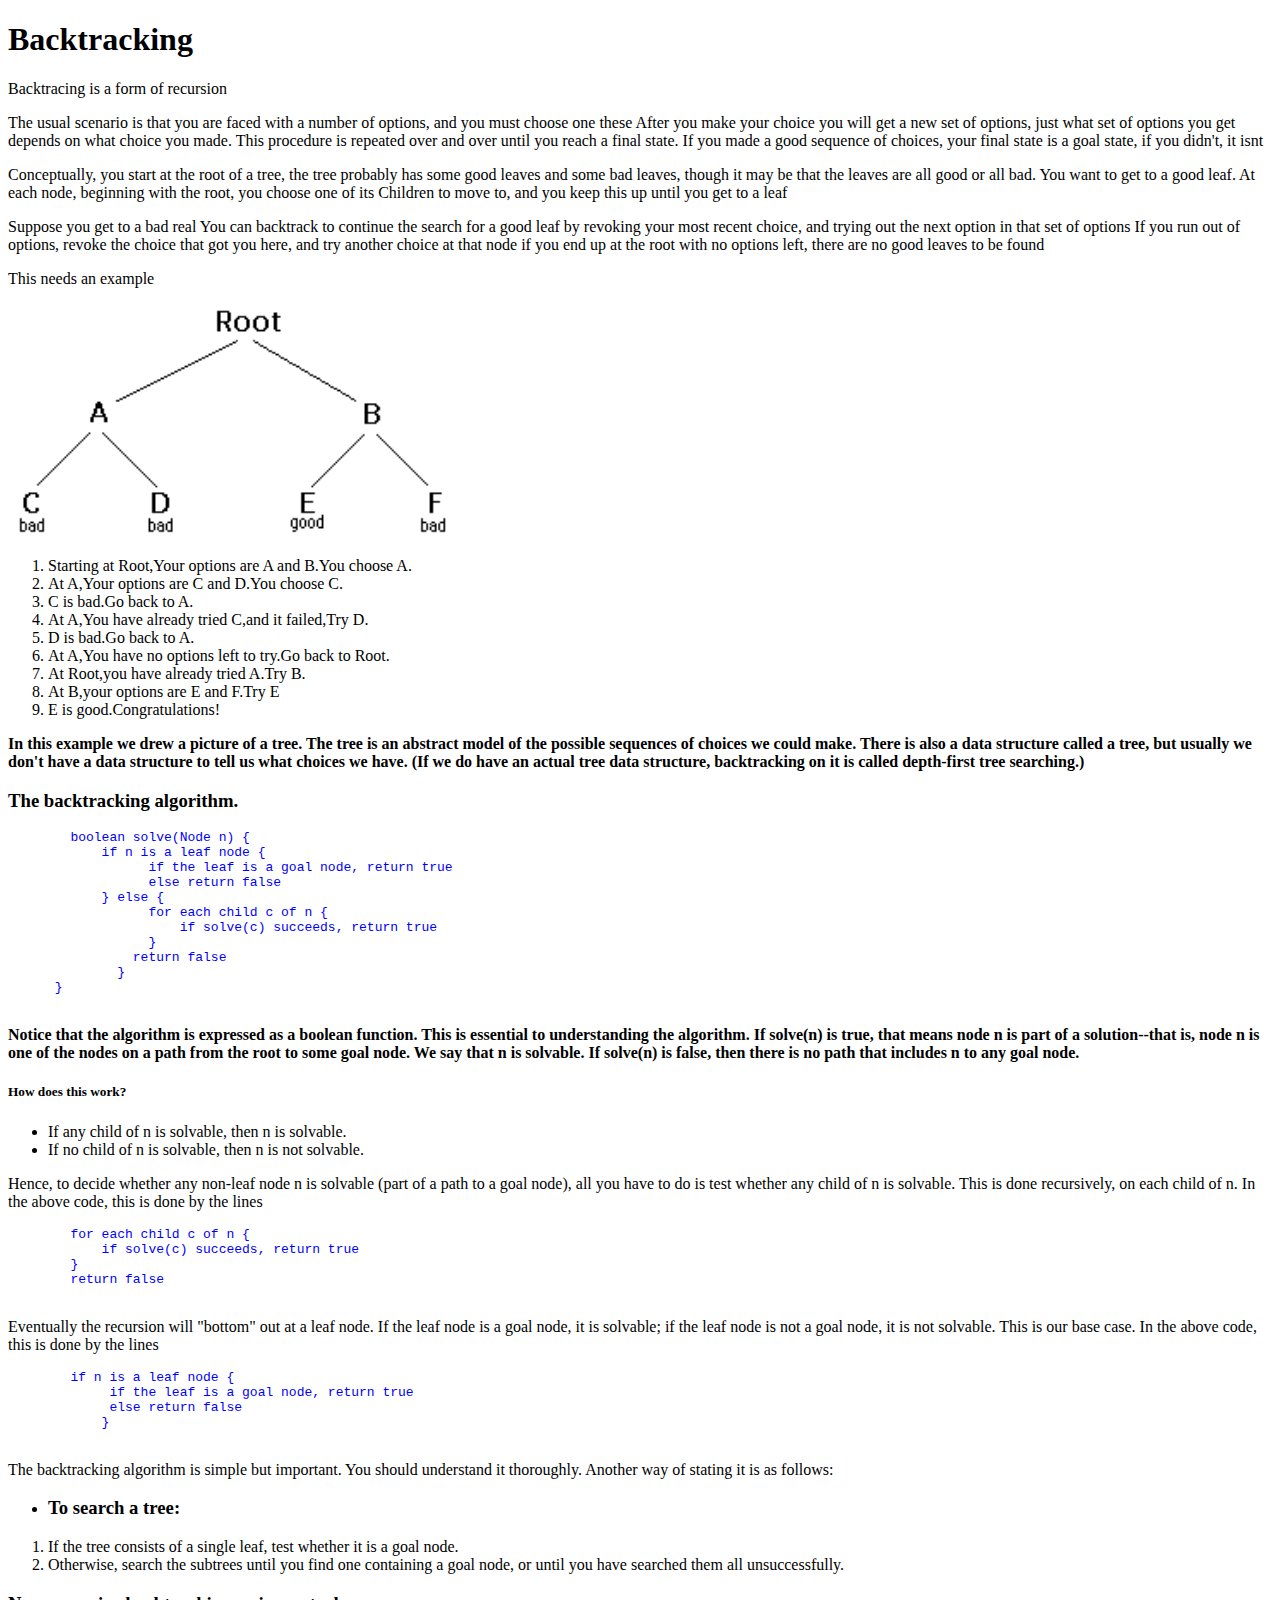
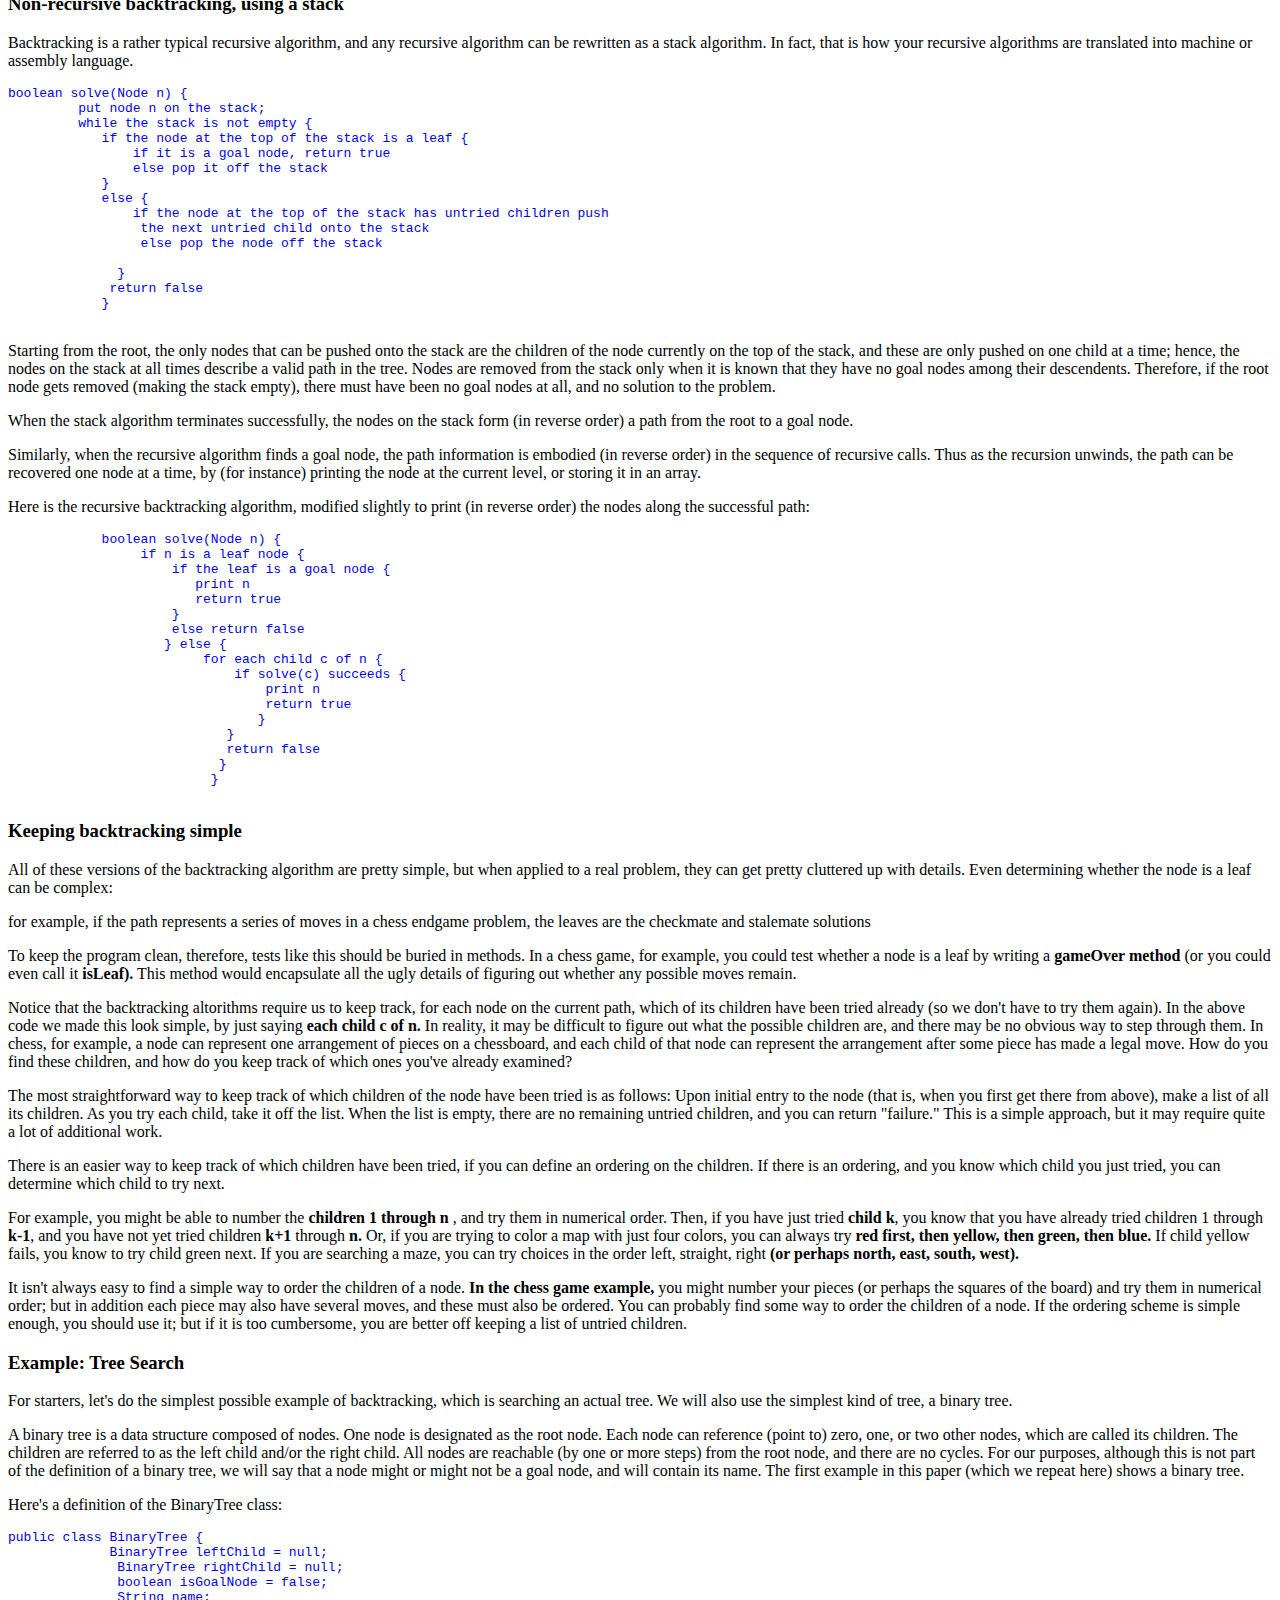
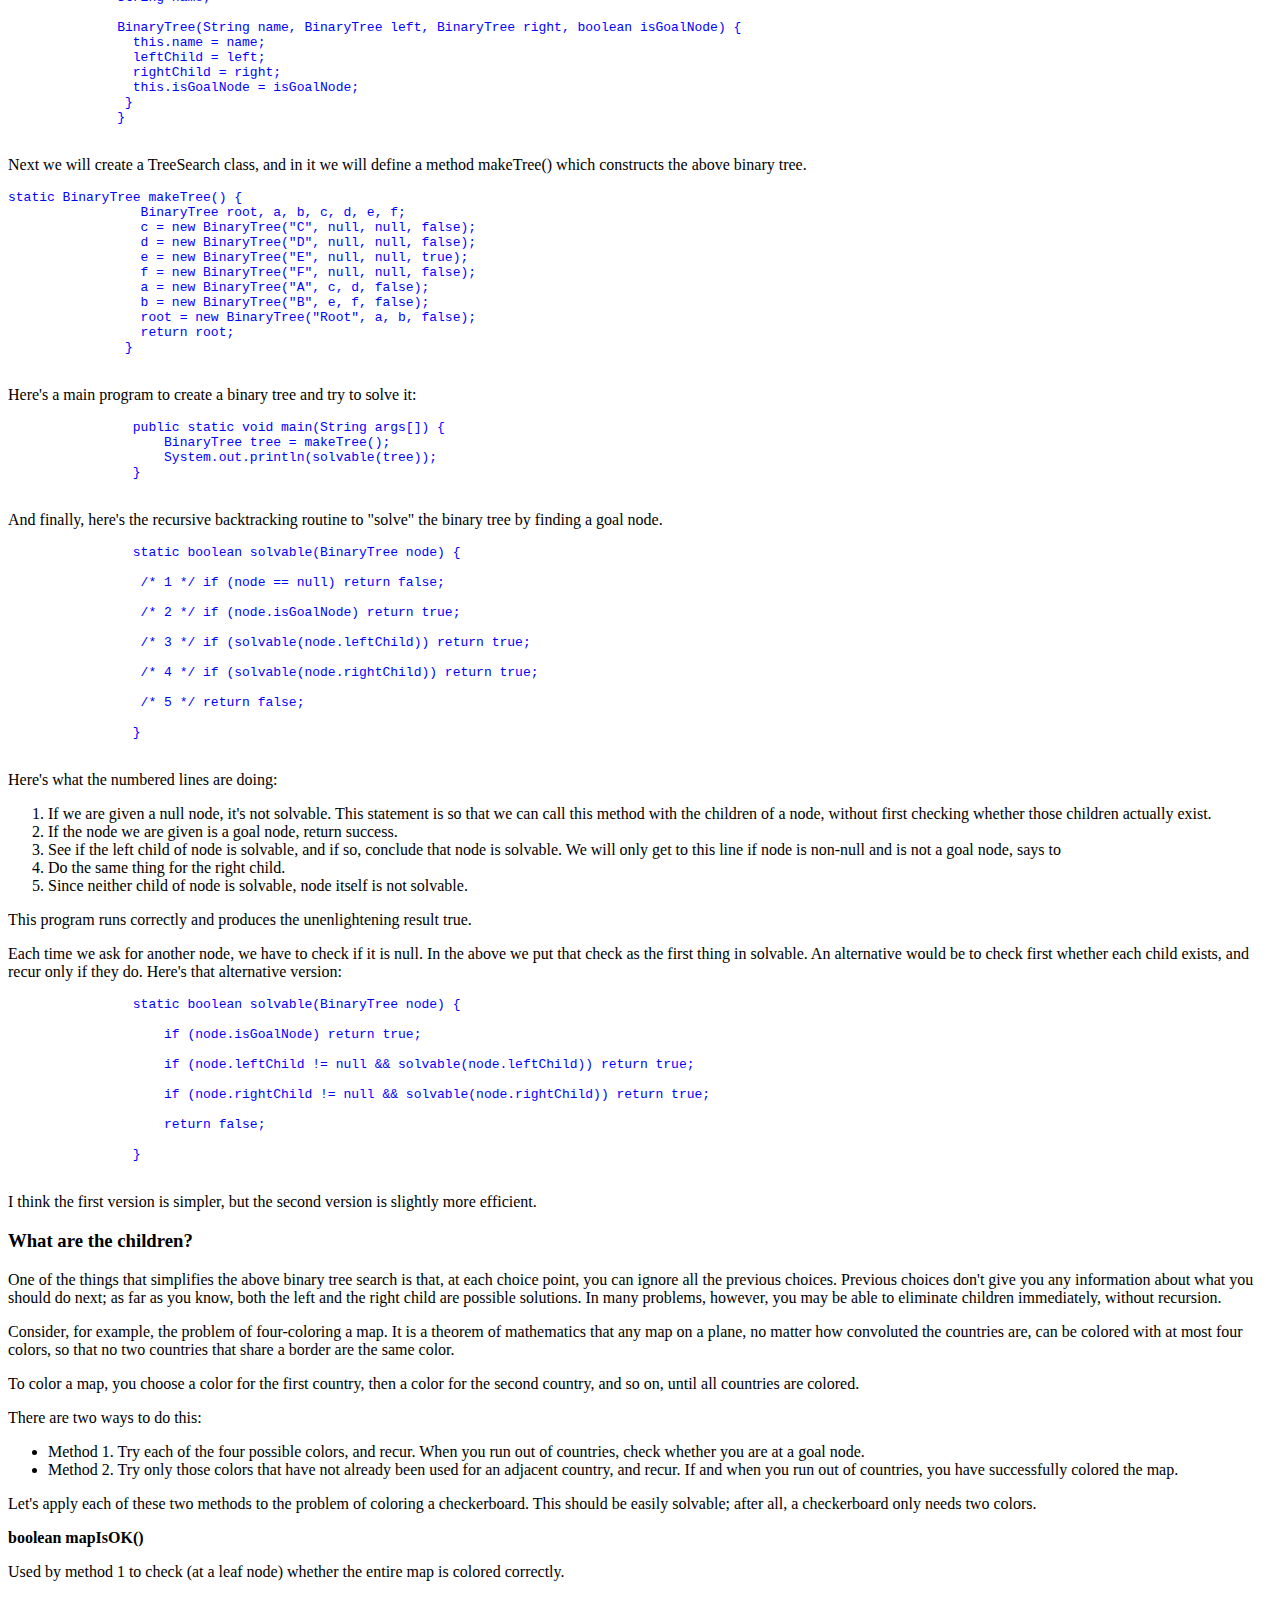
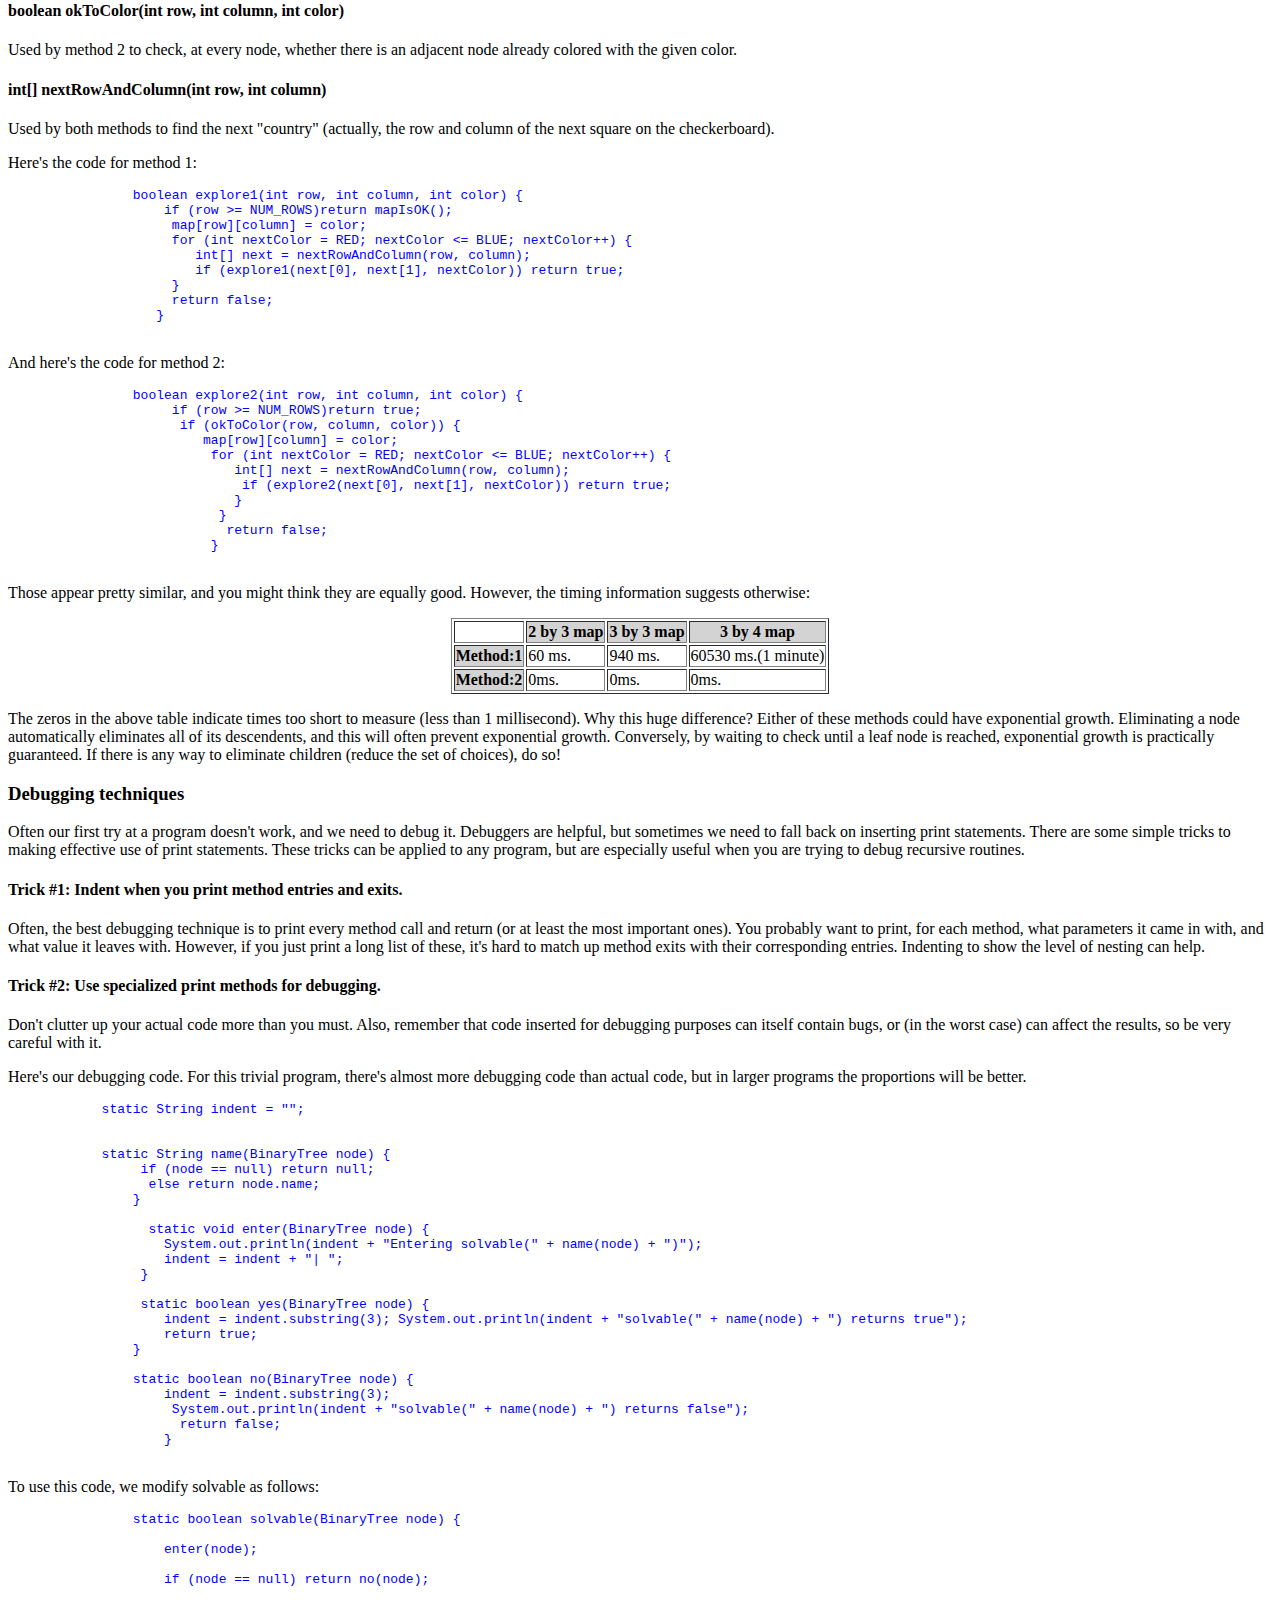
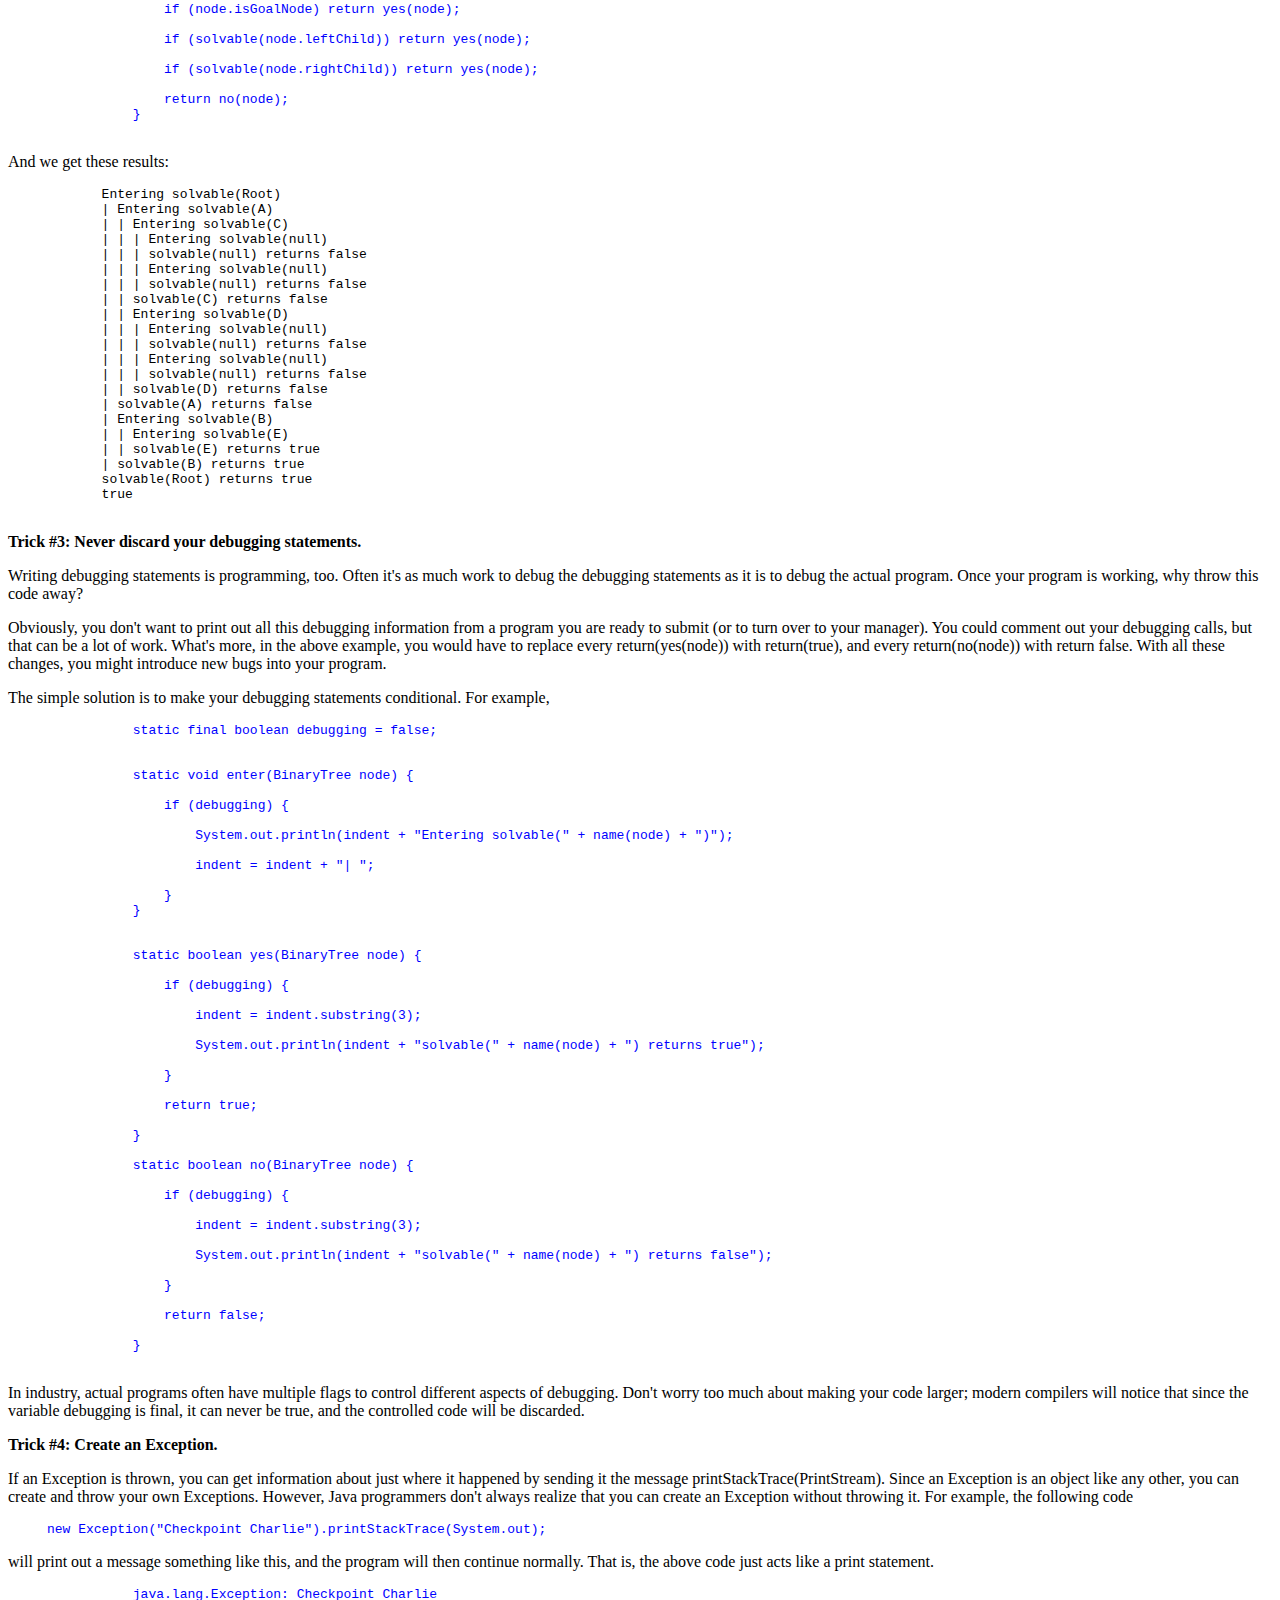
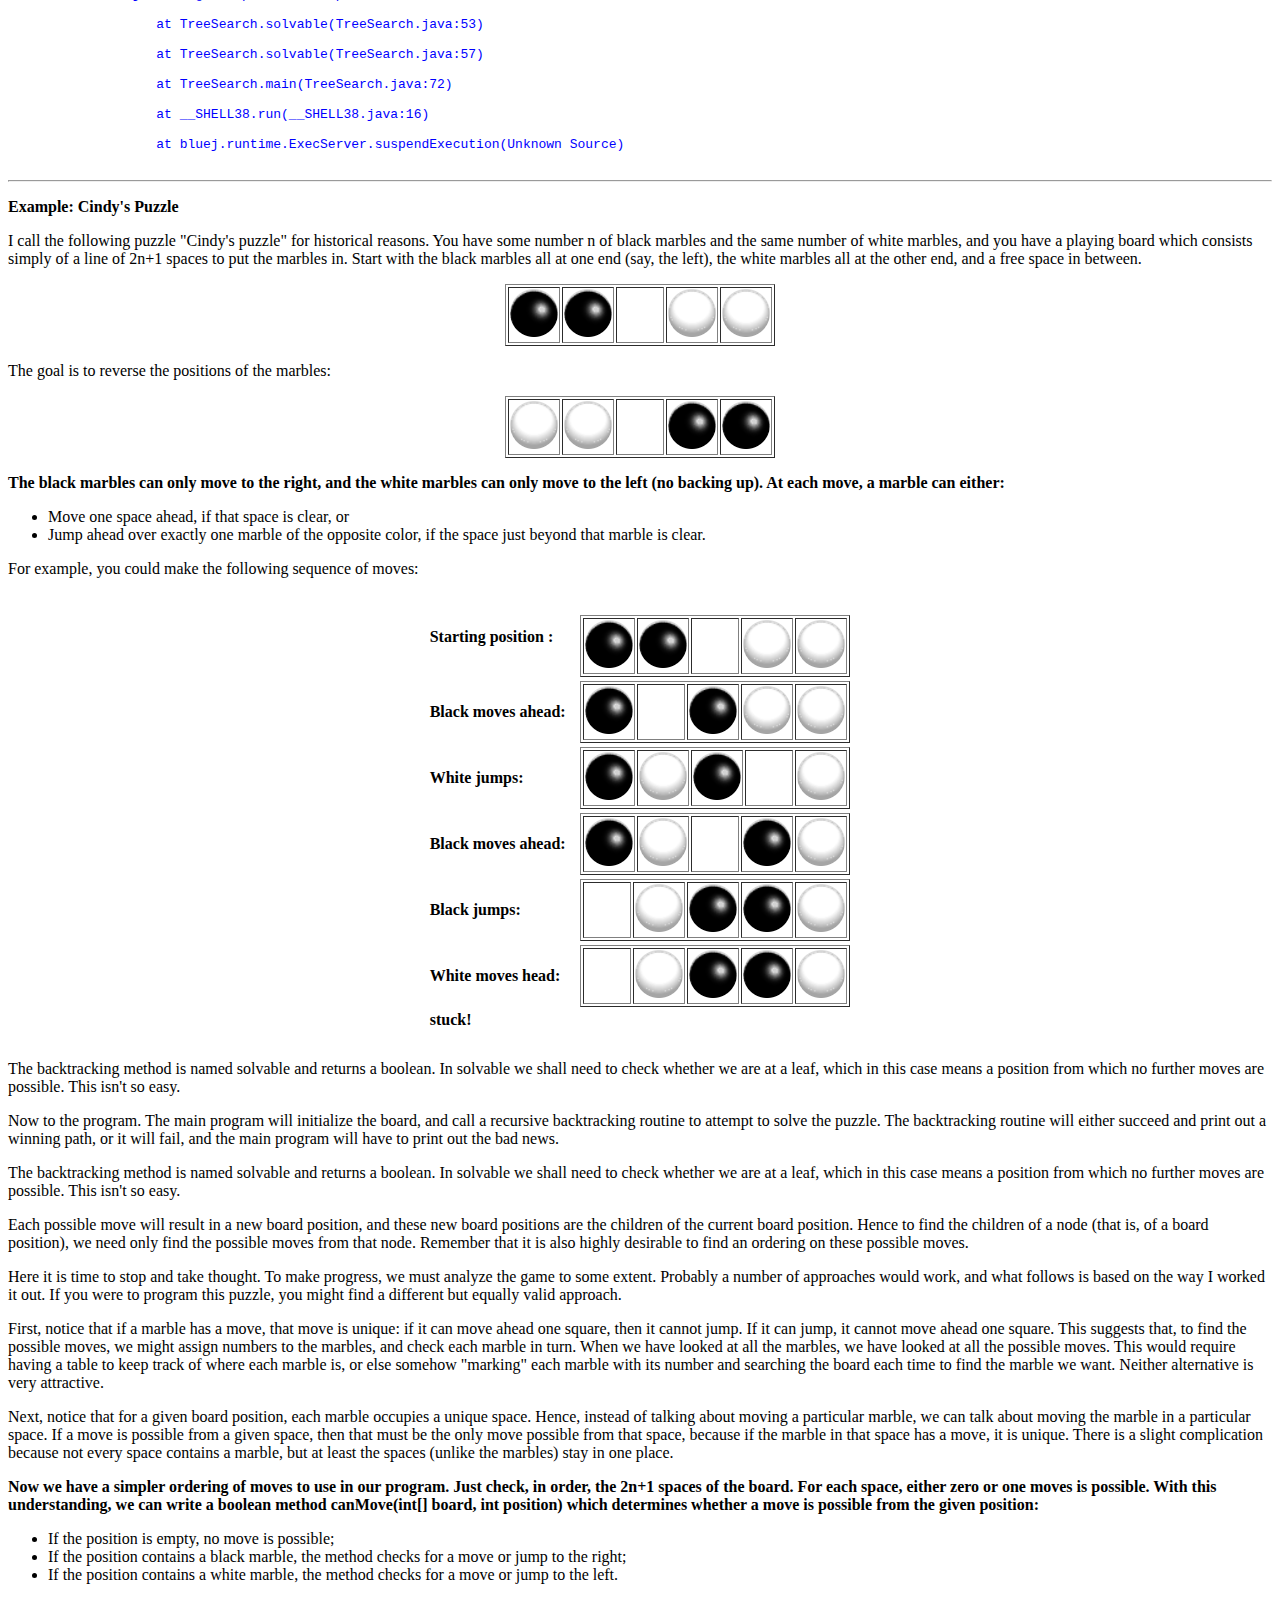
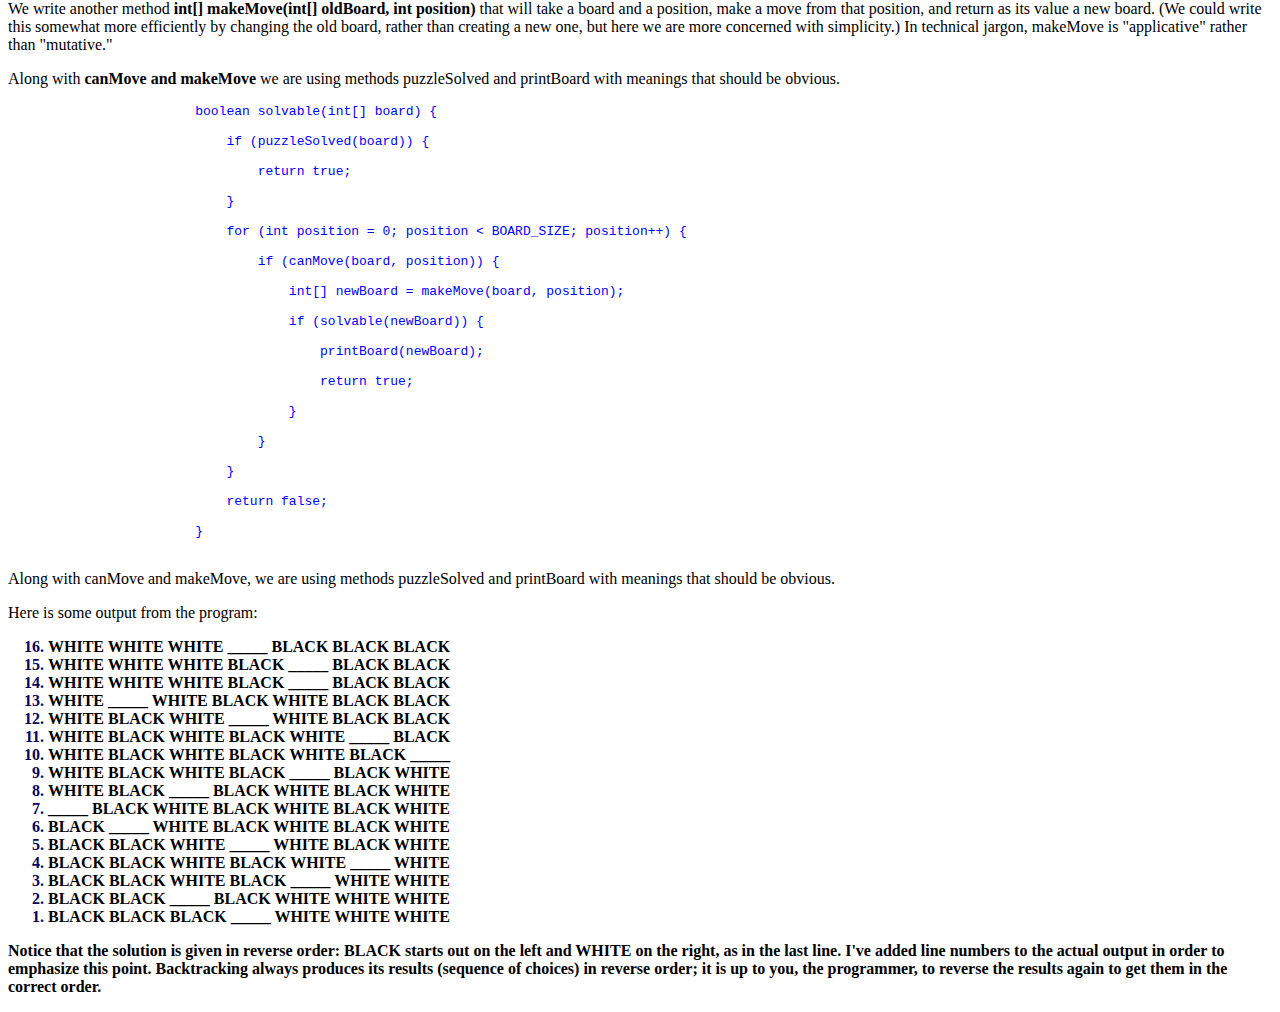
==== commit 367772ef: "removing left margin" ====
--- a/Project1.html/index.html
+++ b/Project1.html/index.html
@@ -7,7 +7,7 @@
     <title>Backtracking</title>
 </head>
 <body>
-    <div style="margin-left: 5%;">
+    
     <style>
         pre{
             color: blue;
@@ -639,7 +639,7 @@
                 </ol>
             </STrong>
             <p><strong>Notice that the solution is given in reverse order: BLACK starts out on the left and WHITE on the right, as in the last line. I've added line numbers to the actual output in order to emphasize this point. Backtracking always produces its results (sequence of choices) in reverse order; it is up to you, the programmer, to reverse the results again to get them in the correct order.</strong></p>
-        </div>   
+       
         </body>
         
-</html> +</html> 
